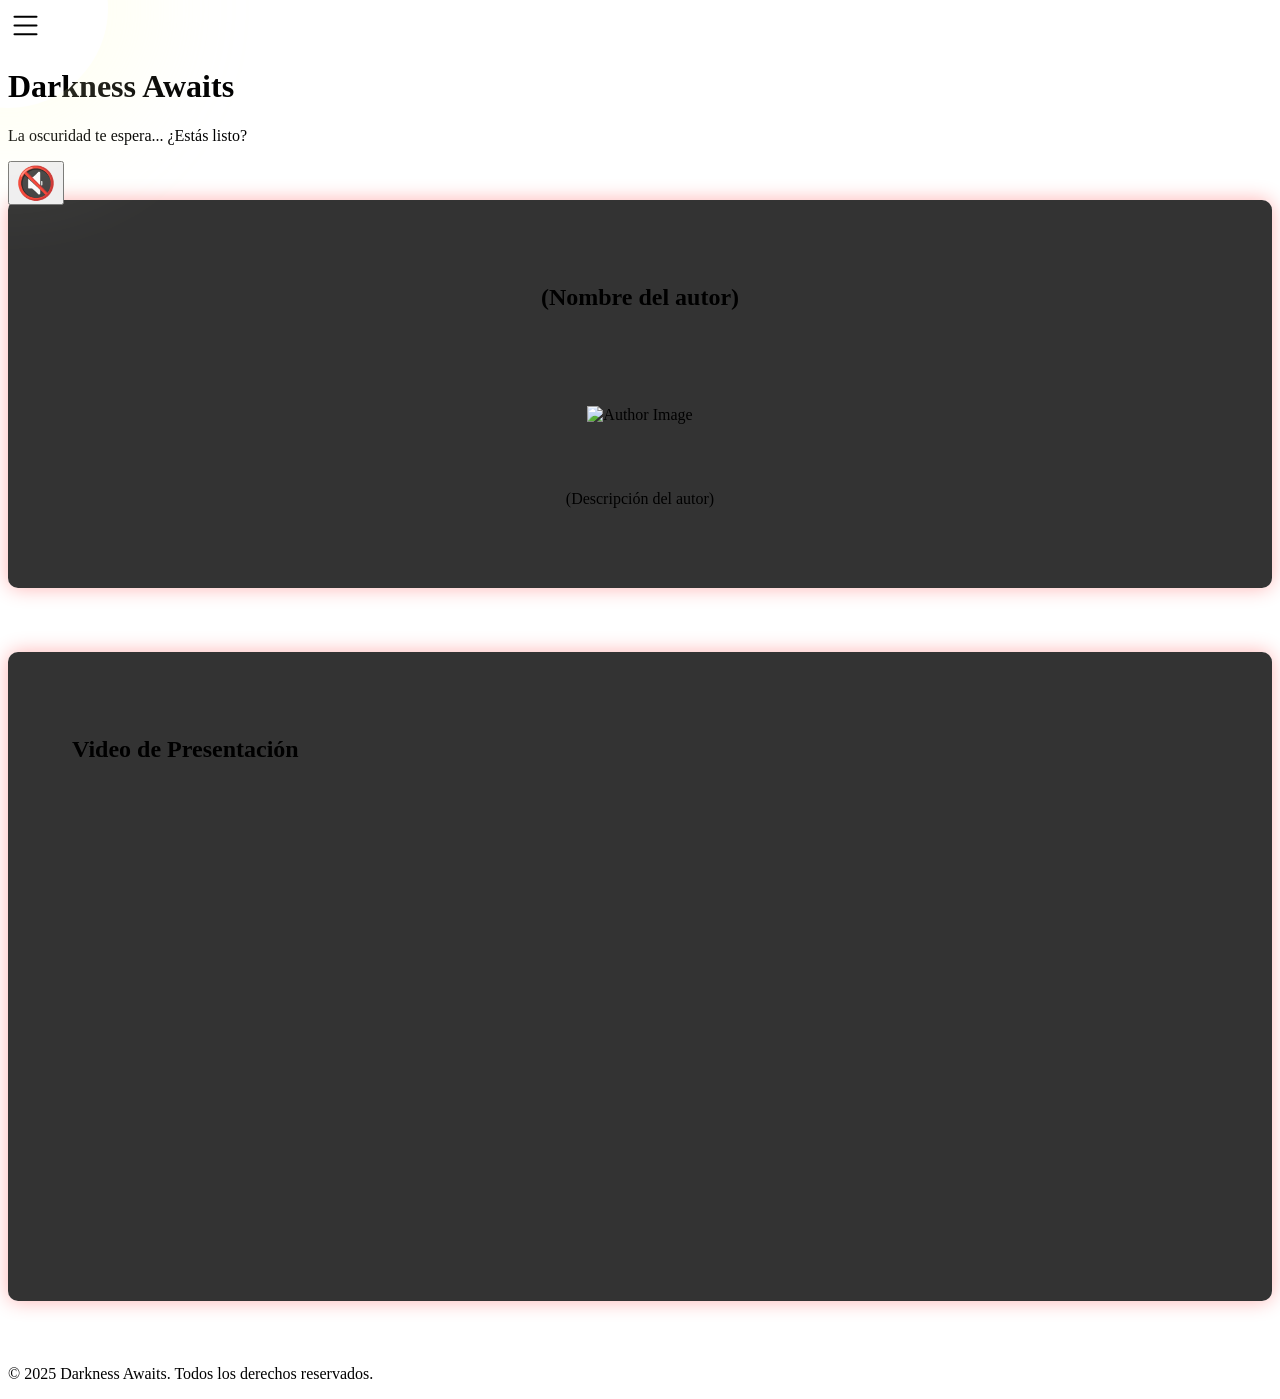
==== author.html @ 5e81cf22 "Commit enlaces Contacto" ====
<!DOCTYPE html>
<html lang="es">

<head>
    <meta charset="UTF-8"> <!-- Establece la codificación de caracteres a UTF-8 -->
    <meta name="author" content="Darkness-Awaits"><!-- Define el autor del documento -->
    <meta name="description" content="Author Information">
    <!-- Proporciona una descripción del contenido del documento para SEO -->

    <meta property="og:url" content="Darkness-Awaits">
    <!-- Define la URL del documento para Open Graph (redes sociales) -->

    <meta name="robots" content="index, follow">
    <!-- Indica a los motores de búsqueda que indexen la página, debería ser 'index, follow' -->

    <meta name="keywords" content="Darkness-Awaits">
    <!-- Palabras clave para SEO -->

    <meta name="viewport" content="width=device-width, initial-scale=1.0">
    <!-- Configura la ventana gráfica para un diseño responsive -->

    <link rel="icon" href="https://i.pinimg.com/736x/d0/ee/cd/d0eecd5b96b94707a317053ab1addd83.jpg">
    <!-- Define el logo -->

    <title>Darkness Awaits</title>
    <script src="https://cdn.tailwindcss.com"></script>

    <style>
        @keyframes fadeIn {
            from {
                opacity: 0;
            }

            to {
                opacity: 1;
            }
        }

        @keyframes flicker {
            0% {
                opacity: 0.8;
            }

            50% {
                opacity: 0.3;
            }

            100% {
                opacity: 1;
            }
        }

        @keyframes ms-light {}

        :root {
            /* Definición de variables CSS para colores, tamaños y efectos */
            --color-primario: rgba(38, 38, 38, 0.9);
            --color-menu: rgba(43, 42, 42, 0.9);
            --filtro: blur(5px);
            --altura_header: 8rem;
            --padding_left_right: 2rem;
            --ancho_maximo: 1200px;
        }

        @media (max-width: 1024px) {
            iframe {
                width: 99%;
            }
        }


        header {
            height: var(--altura_header);
        }

        nav {
            /* Estilo del menú de navegación */
            display: flex;
            justify-content: space-between;
            padding: 0 3.125rem;
            height: var(--altura_header);
            align-items: center;
            position: fixed;
            top: 0;
            width: 100%;
            z-index: 1000;
            background-color: var(--color-primario);
            backdrop-filter: blur(5px);
            color: white;
        }

        nav a {
            /* Estilo para los enlaces en el menú de navegación */
            text-decoration: none;
        }

        nav ol,
        ul {
            /* Eliminación de estilo de lista por defecto */
            list-style: none;
        }

        .menu_hamburguesa {
            /* Estilo para el menú hamburguesa (oculto por defecto) */
            display: none;
        }

        .menu_hamburguesa:checked+.ul_links {
            /* Estilo para mostrar el menú al seleccionar el checkbox */
            height: calc(100vh - var(--altura_header));
            background-color: var(--color-menu);
            z-index: 40;
        }

        .ul_links {
            /* Estilo para el menú desplegable */
            width: 100%;
            position: absolute;
            top: var(--altura_header);
            left: 0;
            height: 0;
            overflow: hidden;
            display: flex;
            flex-direction: column;
            justify-content: center;
            align-items: center;
            gap: 3rem;
            transition: all .3s;
        }

        .link {
            /* Estilo para los enlaces disponibles en el menú */
            font-size: 3em;
            color: var(--color_blanco);
            font-weight: bold;
            transition: all 0.5s ease-in-out;
        }

        .link:hover {
            /* Efecto hover para los enlaces */
            transform: scale(1.05);
            color: hwb(0 33% 0% / 0.55);
        }

        .link-selected {
            /* Estilo para los enlaces en el menú */
            font-size: 3em;
            color: rgb(157, 156, 156);
            opacity: 50%;
            font-weight: bold;
            transition: all 0.5s ease-in-out;
        }

        /* Estilos para secciones específicas */
        #about-section {
            min-height: 100vh;
            flex-direction: column;
            justify-content: center;
            padding: 8rem 2rem;
            display: flex;
            align-items: center;
            text-align: center;
            gap: 0.5rem;
        }

        #sobremi-section h2 {
            margin-bottom: 1rem;
            font-size: 2.75rem;
            font-weight: 700;
        }

        .fade-in {
            animation: fadeIn 2s ease-in;
        }

        .flicker {
            animation: flicker 1.5s infinite alternate;
        }

        .bg-dark {
            background: radial-gradient(circle, rgba(20, 20, 20, 1) 0%, rgba(0, 0, 0, 1) 100%);
        }

        .fixed-bg {
            background: url('https://media1.giphy.com/media/v1.Y2lkPTc5MGI3NjExNWI1ZHVsdTFkamdoMzAxbHI3ZzAzbGc3ZHR5ejhncmNxMGxqd283eSZlcD12MV9pbnRlcm5hbF9naWZfYnlfaWQmY3Q9Zw/3o85xyBPM2nmoMvraw/giphy.gif') center/cover no-repeat fixed;
            position: relative;
        }

        .content-section {
            background: rgba(0, 0, 0, 0.8);
            padding: 4rem;
            margin: 4rem auto;
            border-radius: 10px;
            box-shadow: 0 0 20px rgba(255, 0, 0, 0.3);
        }

        .linterna {
            position: fixed;
            width: 200px;
            height: 200px;
            border-radius: 50%;
            box-shadow: 0 0 100px 50px rgba(255, 255, 200, 0.2);
            pointer-events: none;
            transform: translate(-50%, -50%);
            mix-blend-mode: lighten;
        }

        .tx-20 {
            font-size: 200%;
        }

        .author-img-align{
            display: flex;
            flex-direction: column;
            align-items: center;
            justify-content: center;
        }

        .author-img-align img{
            padding-top: 75px;
            padding-bottom: 50px;

        }
    </style>
</head>
<body class="bg-dark text-white font-sans fixed-bg">

    <div id="linterna" class="linterna z-40"></div>
    <header class="bg-black py-6 px-8 flex justify-between items-center fade-in shadow-xl">
        <!-- Menú Hamburguesa -->
        <label for="menu_hamburguesa">
            <svg xmlns="http://www.w3.org/2000/svg" width="35" height="35" fill="currentColor" class="list_icon"
                viewBox="0 0 16 16">
                <path fill-rule="evenodd"
                    d="M2.5 12a.5.5 0 0 1 .5-.5h10a.5.5 0 0 1 0 1H3a.5.5 0 0 1-.5-.5zm0-4a.5.5 0 0 1 .5-.5h10a.5.5 0 0 1 0 1H3a.5.5 0 0 1-.5-.5zm0-4a.5.5 0 0 1 .5-.5h10a.5.5 0 0 1 0 1H3a.5.5 0 0 1-.5-.5z" />
            </svg>
        </label>

        <input class="menu_hamburguesa" type="checkbox" name="" id="menu_hamburguesa">

        <ul class="ul_links">
            <li class="li_links">
                <a href="index.html" class="link">Inicio</a>
            </li>
            <li class="li_links">
                <a href="soporte.html" class="link">Contacto</a>
            </li>
            <li class="li_links">
                <a href="#" class="link">Créditos</a>
            </li>

            <li class="li_links">
                <a href="#" class="link">Trailer oficial</a>
            </li>
            <li class="li_links">
                <a href="#" class="link">Blog</a>
            </li>
            <li class="li_links">
                <a href="#" class="link">Registro de Partidas</a>
            </li>

            <li class="li_links">
                <a href="author.html" class="link-selected">Autor</a>
            </li>
        </ul>
        <!-- Título y Subtítulo -->
        <div class="text-center">
            <h1 class="text-6xl font-bold text-red-600 flicker">Darkness Awaits</h1>
            <p class="text-xl text-gray-400 italic">La oscuridad te espera... ¿Estás listo?</p>
        </div>

        <!-- Botón de Mutear -->
        <button id="mute-button" class="px-6 py-2 bg-black text-white rounded-lg hover:bg-red-800 transition tx-20">
            🔇
        </button>


    </header>
    <audio id="background-music" src="sounds/sound-ambience-sonido-ambiente-3-14040.mp3" autoplay loop></audio>


    <section class="container mx-auto text-center fade-in content-section author-img-align">
        <h2 class="text-5xl font-semibold text-red-500">(Nombre del autor)</h2>
        <img src="https://media1.tenor.com/m/mTQgXH7XefEAAAAd/evil-king-von-king-von.gif" alt="Author Image">
        <p class="mt-6 text-gray-300 text-xl">(Descripción del autor)</p>
    </section>

 

    <section class="container mx-auto text-center fade-in content-section">
        <h2 class="text-5xl font-semibold text-red-500">Video de Presentación</h2>
        <div class="mt-8">
            <iframe class="mx-auto rounded-lg shadow-lg" width="800" height="450"
                src="https://www.youtube.com/watch?v=dQw4w9WgXcQ" frameborder="0" allowfullscreen></iframe>
        </div>
    </section>

    <footer class="bg-black py-12 text-center fade-in shadow-xl">
        <p class="text-gray-400 text-lg">&copy; 2025 Darkness Awaits. Todos los derechos reservados.</p>
    </footer>

    <script>
        // Linterna
        document.addEventListener("mousemove", (e) => {
            const linterna = document.getElementById("linterna");
            linterna.style.top = `${e.clientY}px`;
            linterna.style.left = `${e.clientX}px`;
        });

        // Botón de mute
        const audio = document.getElementById("background-music");
        const muteButton = document.getElementById("mute-button");
        muteButton.addEventListener("click", () => {
            if (audio.muted) {
                audio.muted = false;
                muteButton.textContent = " 🔇 ";
            } else {
                audio.muted = true;
                muteButton.textContent = " 🔊 ";
            }
        });
    </script>
</body>
</html>
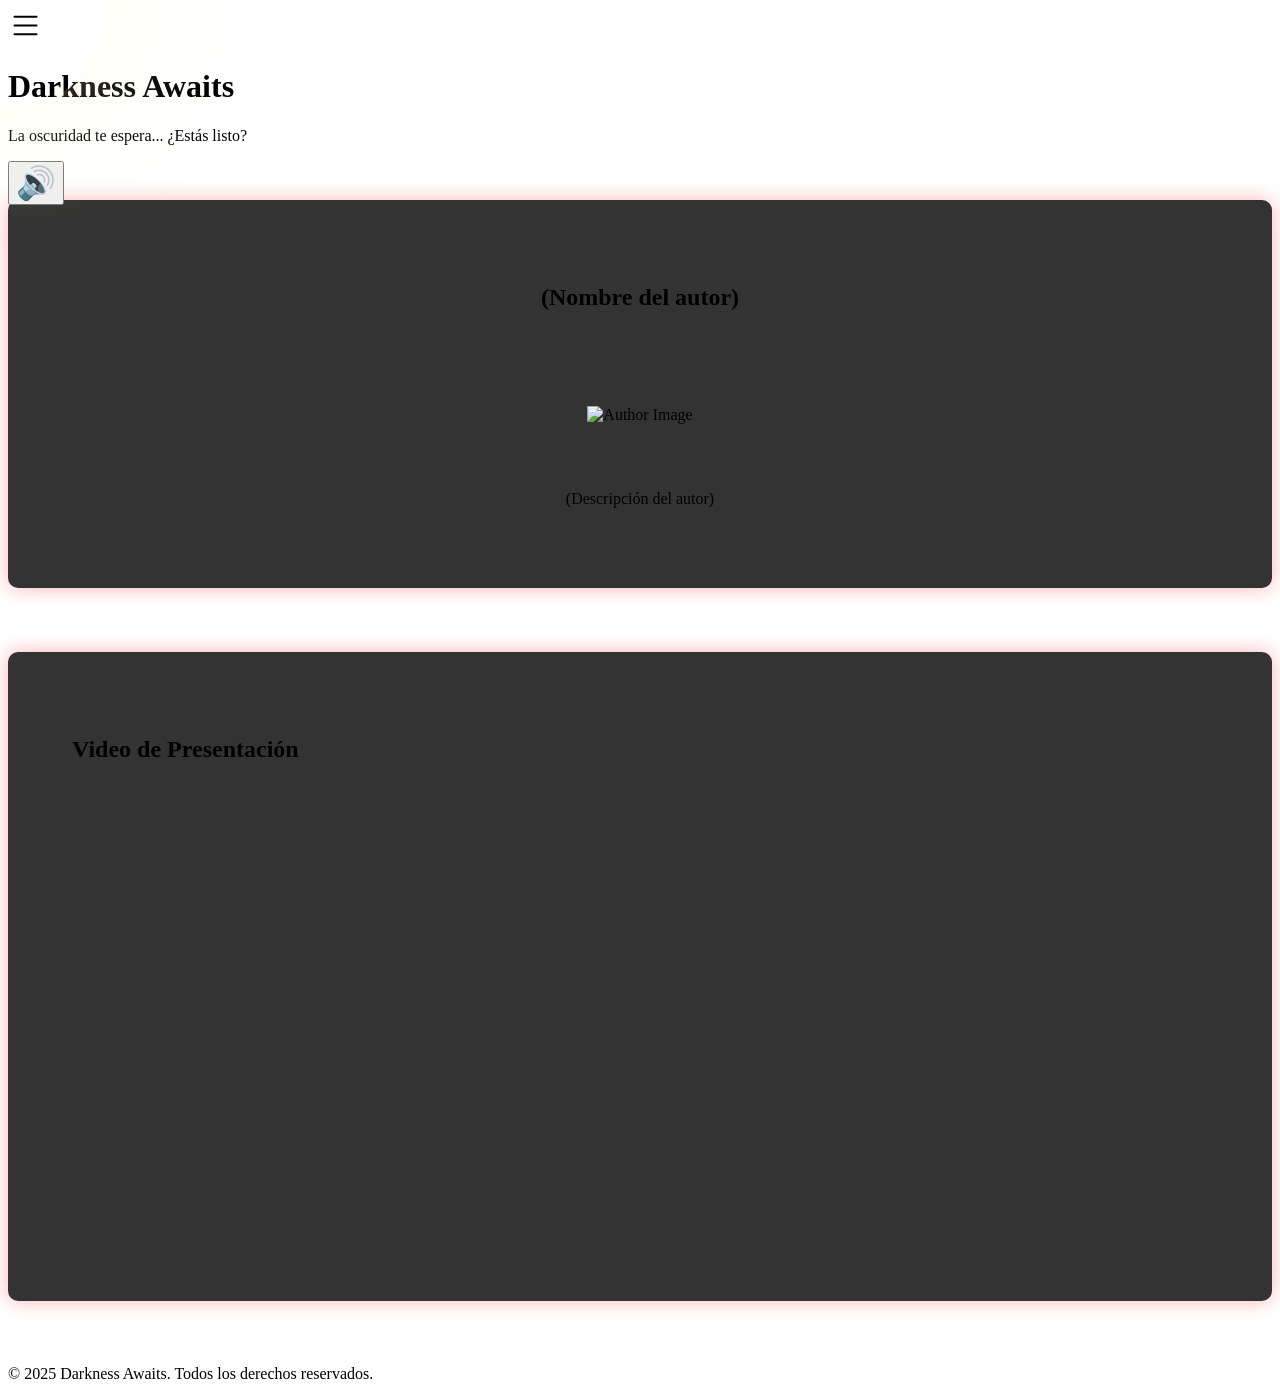
==== commit 3b8c4a4f: "Commit actualización general de las páginas" ====
--- a/author.html
+++ b/author.html
@@ -10,7 +10,7 @@
     <meta property="og:url" content="Darkness-Awaits">
     <!-- Define la URL del documento para Open Graph (redes sociales) -->
 
-    <meta name="robots" content="index, follow">
+    <meta name="robots" content="author, follow">
     <!-- Indica a los motores de búsqueda que indexen la página, debería ser 'index, follow' -->
 
     <meta name="keywords" content="Darkness-Awaits">
@@ -107,7 +107,7 @@
 
         .menu_hamburguesa:checked+.ul_links {
             /* Estilo para mostrar el menú al seleccionar el checkbox */
-            height: calc(100vh - var(--altura_header));
+            height: calc(100vh - var(--altura_header) + 75px);
             background-color: var(--color-menu);
             z-index: 40;
         }
@@ -209,20 +209,21 @@
             font-size: 200%;
         }
 
-        .author-img-align{
+        .author-img-align {
             display: flex;
             flex-direction: column;
             align-items: center;
             justify-content: center;
         }
 
-        .author-img-align img{
+        .author-img-align img {
             padding-top: 75px;
             padding-bottom: 50px;
 
         }
     </style>
 </head>
+
 <body class="bg-dark text-white font-sans fixed-bg">
 
     <div id="linterna" class="linterna z-40"></div>
@@ -271,7 +272,7 @@
 
         <!-- Botón de Mutear -->
         <button id="mute-button" class="px-6 py-2 bg-black text-white rounded-lg hover:bg-red-800 transition tx-20">
-            🔇
+            🔊
         </button>
 
 
@@ -285,7 +286,7 @@
         <p class="mt-6 text-gray-300 text-xl">(Descripción del autor)</p>
     </section>
 
- 
+
 
     <section class="container mx-auto text-center fade-in content-section">
         <h2 class="text-5xl font-semibold text-red-500">Video de Presentación</h2>
@@ -313,12 +314,13 @@
         muteButton.addEventListener("click", () => {
             if (audio.muted) {
                 audio.muted = false;
-                muteButton.textContent = " 🔇 ";
+                muteButton.textContent = " 🔊 ";
             } else {
                 audio.muted = true;
-                muteButton.textContent = " 🔊 ";
+                muteButton.textContent = " 🔇 ";
             }
         });
     </script>
 </body>
+
 </html>
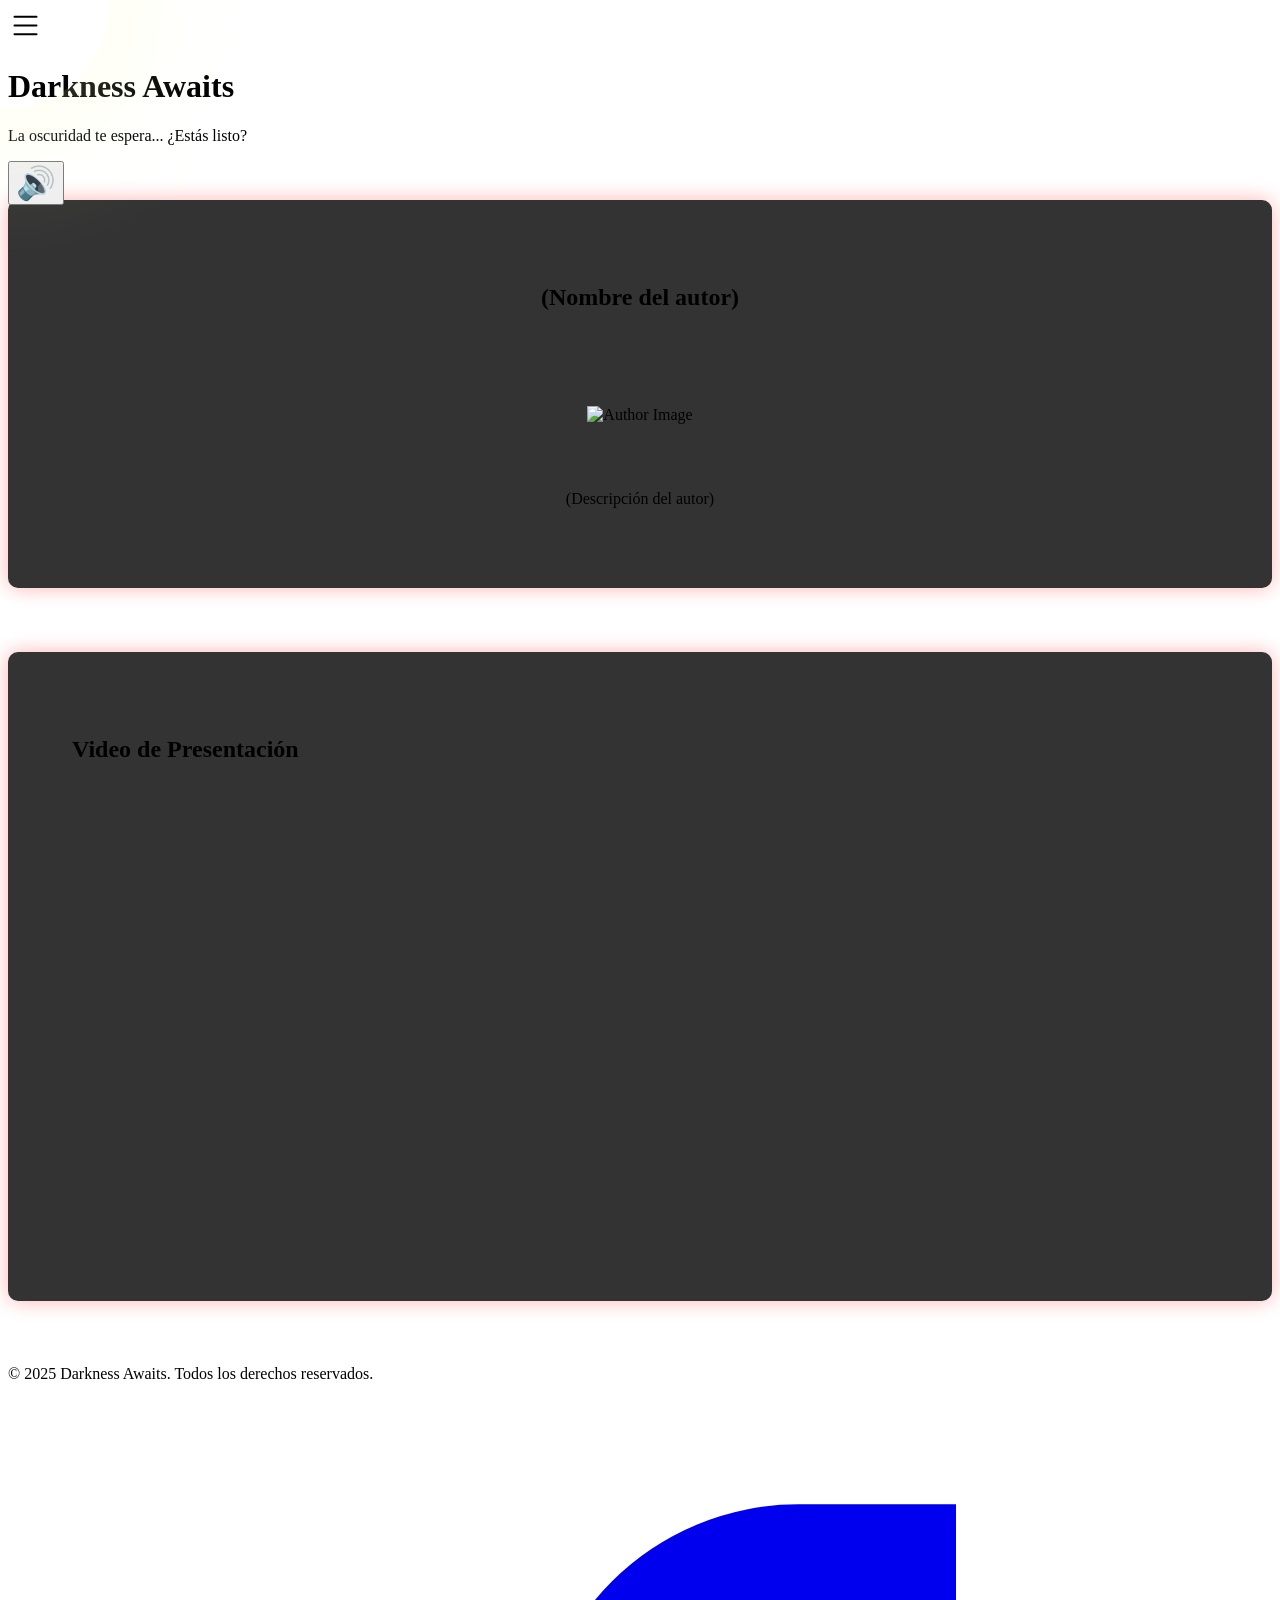
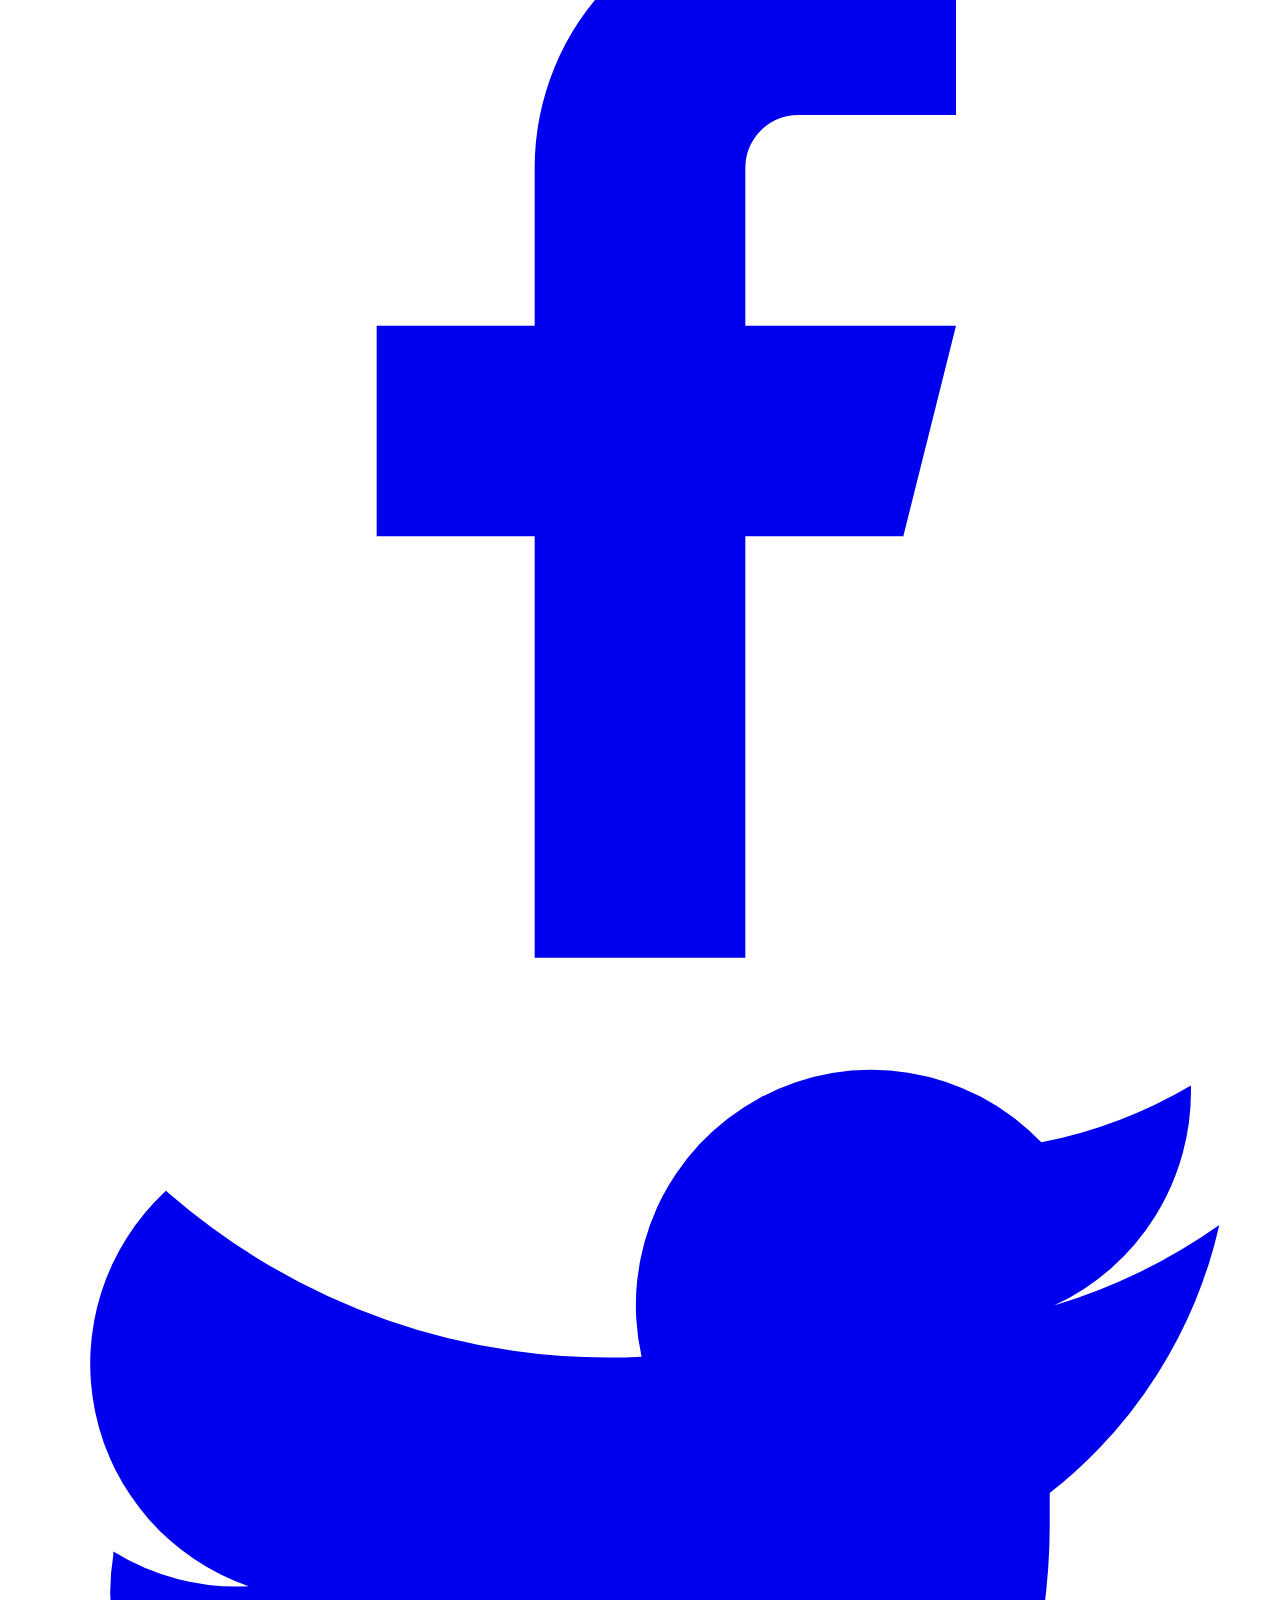
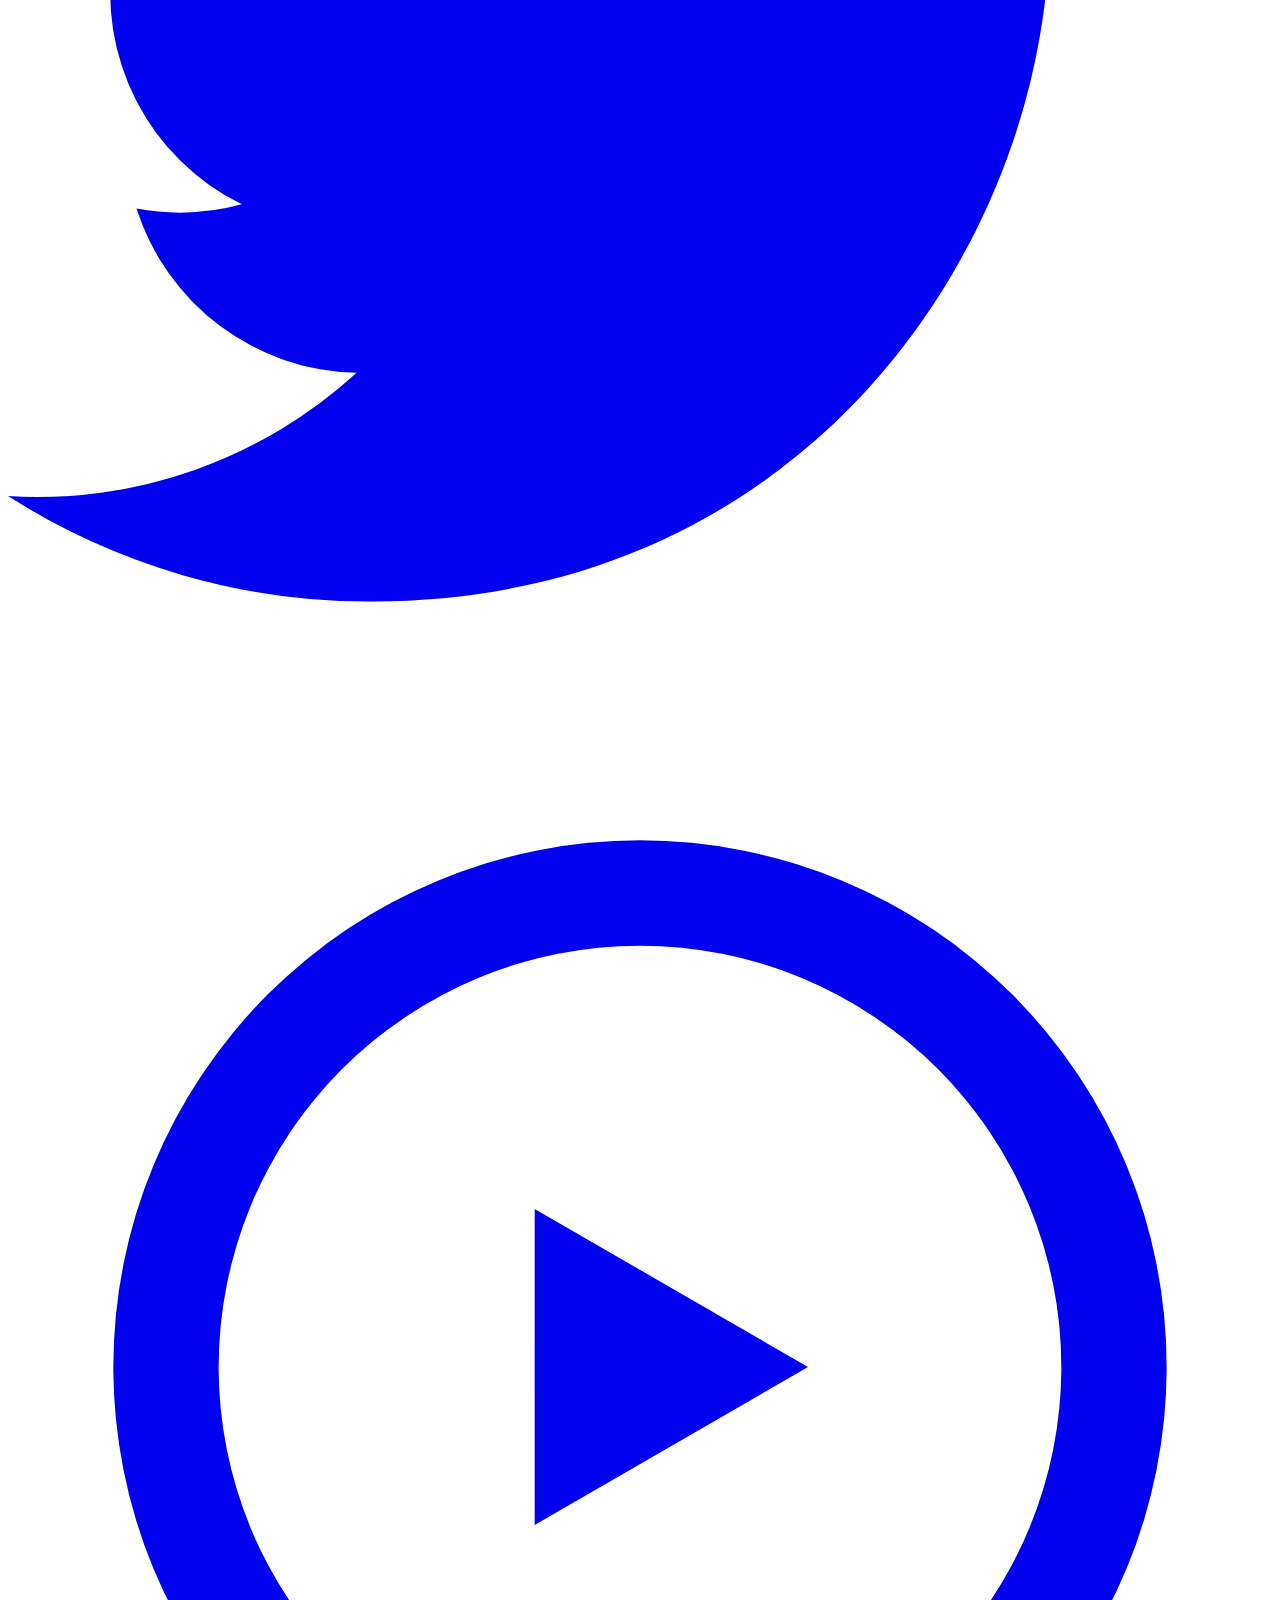
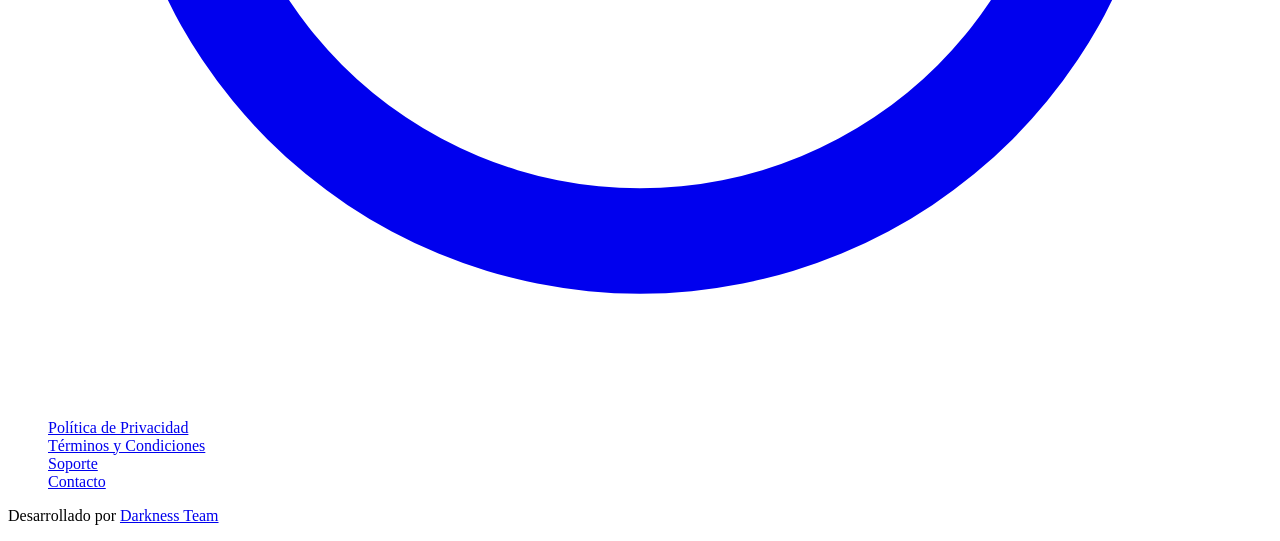
==== commit a3e5697d: "Commit apartado registro de partidas (solo falta API por implementar)" ====
--- a/author.html
+++ b/author.html
@@ -247,17 +247,10 @@
                 <a href="soporte.html" class="link">Contacto</a>
             </li>
             <li class="li_links">
-                <a href="#" class="link">Créditos</a>
-            </li>
-
-            <li class="li_links">
-                <a href="#" class="link">Trailer oficial</a>
-            </li>
-            <li class="li_links">
                 <a href="#" class="link">Blog</a>
             </li>
             <li class="li_links">
-                <a href="#" class="link">Registro de Partidas</a>
+                <a href="registro-partidas.html" class="link">Registro de Partidas</a>
             </li>
 
             <li class="li_links">
@@ -296,9 +289,44 @@
         </div>
     </section>
 
-    <footer class="bg-black py-12 text-center fade-in shadow-xl">
-        <p class="text-gray-400 text-lg">&copy; 2025 Darkness Awaits. Todos los derechos reservados.</p>
+    <footer class="bg-black py-12 text-center fade-in shadow-xl text-gray-400">
+        <div class="container mx-auto px-6">
+            <p class="text-lg">&copy; 2025 Darkness Awaits. Todos los derechos reservados.</p>
+    
+            <div class="flex justify-center space-x-6 mt-4">
+                <a href="#" class="hover:text-red-500 transition">
+                    <svg xmlns="http://www.w3.org/2000/svg" class="w-6 h-6" viewBox="0 0 24 24" fill="currentColor">
+                        <path d="M18 2h-3a5 5 0 0 0-5 5v3H7v4h3v8h4v-8h3l1-4h-4V7a1 1 0 0 1 1-1h3z"/>
+                    </svg>
+                </a>
+                <a href="#" class="hover:text-red-500 transition">
+                    <svg xmlns="http://www.w3.org/2000/svg" class="w-6 h-6" viewBox="0 0 24 24" fill="currentColor">
+                        <path d="M23 3a10.9 10.9 0 0 1-3.14 1.53A4.48 4.48 0 0 0 22.46.35a9 9 0 0 1-2.84 1.08 4.47 4.47 0 0 0-7.59 4.07A12.7 12.7 0 0 1 3 2.35 4.47 4.47 0 0 0 4.57 9.86 4.46 4.46 0 0 1 2 9.2v.06A4.47 4.47 0 0 0 4.44 14a4.48 4.48 0 0 1-2 .08 4.48 4.48 0 0 0 4.18 3.12A9 9 0 0 1 0 19.54a12.7 12.7 0 0 0 6.92 2c8.3 0 12.86-6.88 12.86-12.86v-.59A9 9 0 0 0 23 3z"/>
+                    </svg>
+                </a>
+                <a href="#" class="hover:text-red-500 transition">
+                    <svg xmlns="http://www.w3.org/2000/svg" class="w-6 h-6" viewBox="0 0 24 24" fill="currentColor">
+                        <path d="M10 15l5.19-3L10 9z"/>
+                        <path d="M12 2a10 10 0 1 0 10 10A10 10 0 0 0 12 2zm0 18a8 8 0 1 1 8-8 8 8 0 0 1-8 8z"/>
+                    </svg>
+                </a>
+            </div>
+    
+            <div class="mt-6">
+                <ul class="flex justify-center space-x-6 text-sm">
+                    <li><a href="#" class="hover:text-red-500 transition">Política de Privacidad</a></li>
+                    <li><a href="#" class="hover:text-red-500 transition">Términos y Condiciones</a></li>
+                    <li><a href="#" class="hover:text-red-500 transition">Soporte</a></li>
+                    <li><a href="#" class="hover:text-red-500 transition">Contacto</a></li>
+                </ul>
+            </div>
+    
+            <div class="mt-6">
+                <p class="text-xs">Desarrollado por <a href="#" class="text-red-500 hover:underline">Darkness Team</a></p>
+            </div>
+        </div>
     </footer>
+    
 
     <script>
         // Linterna
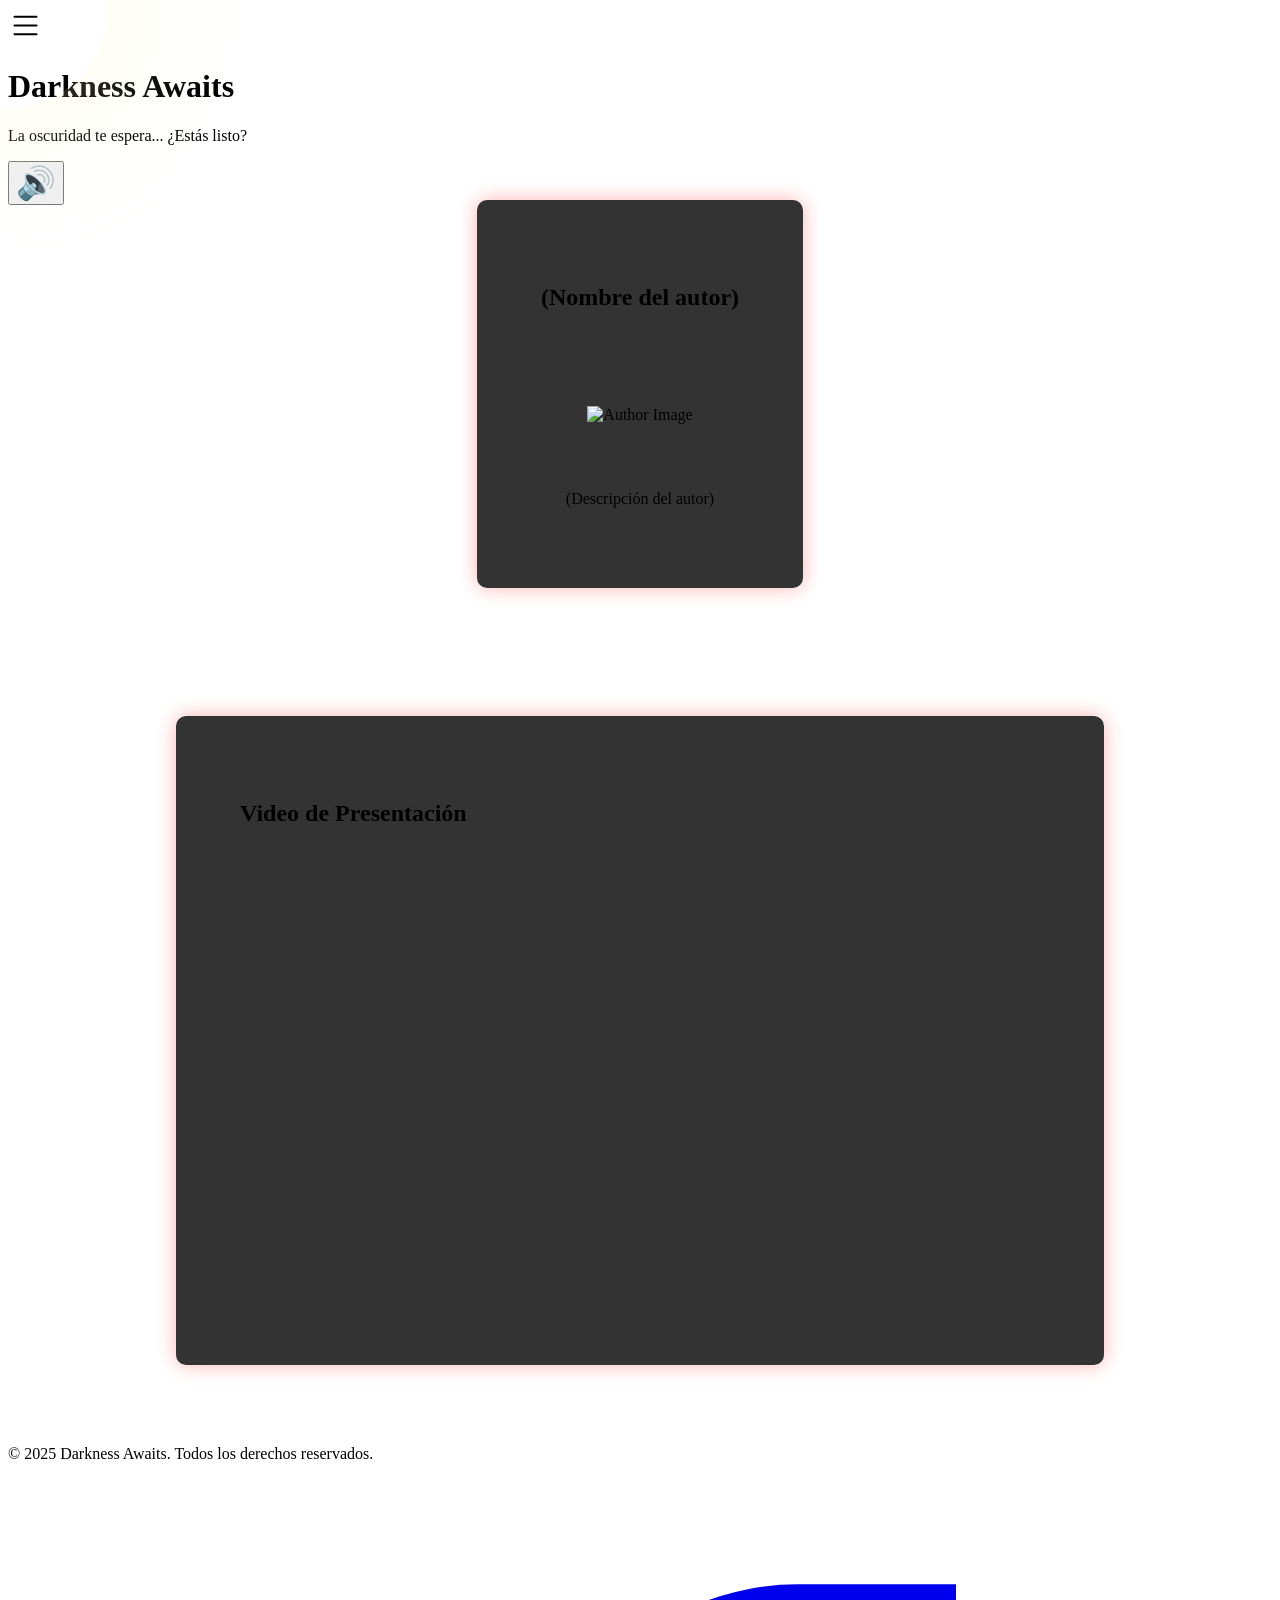
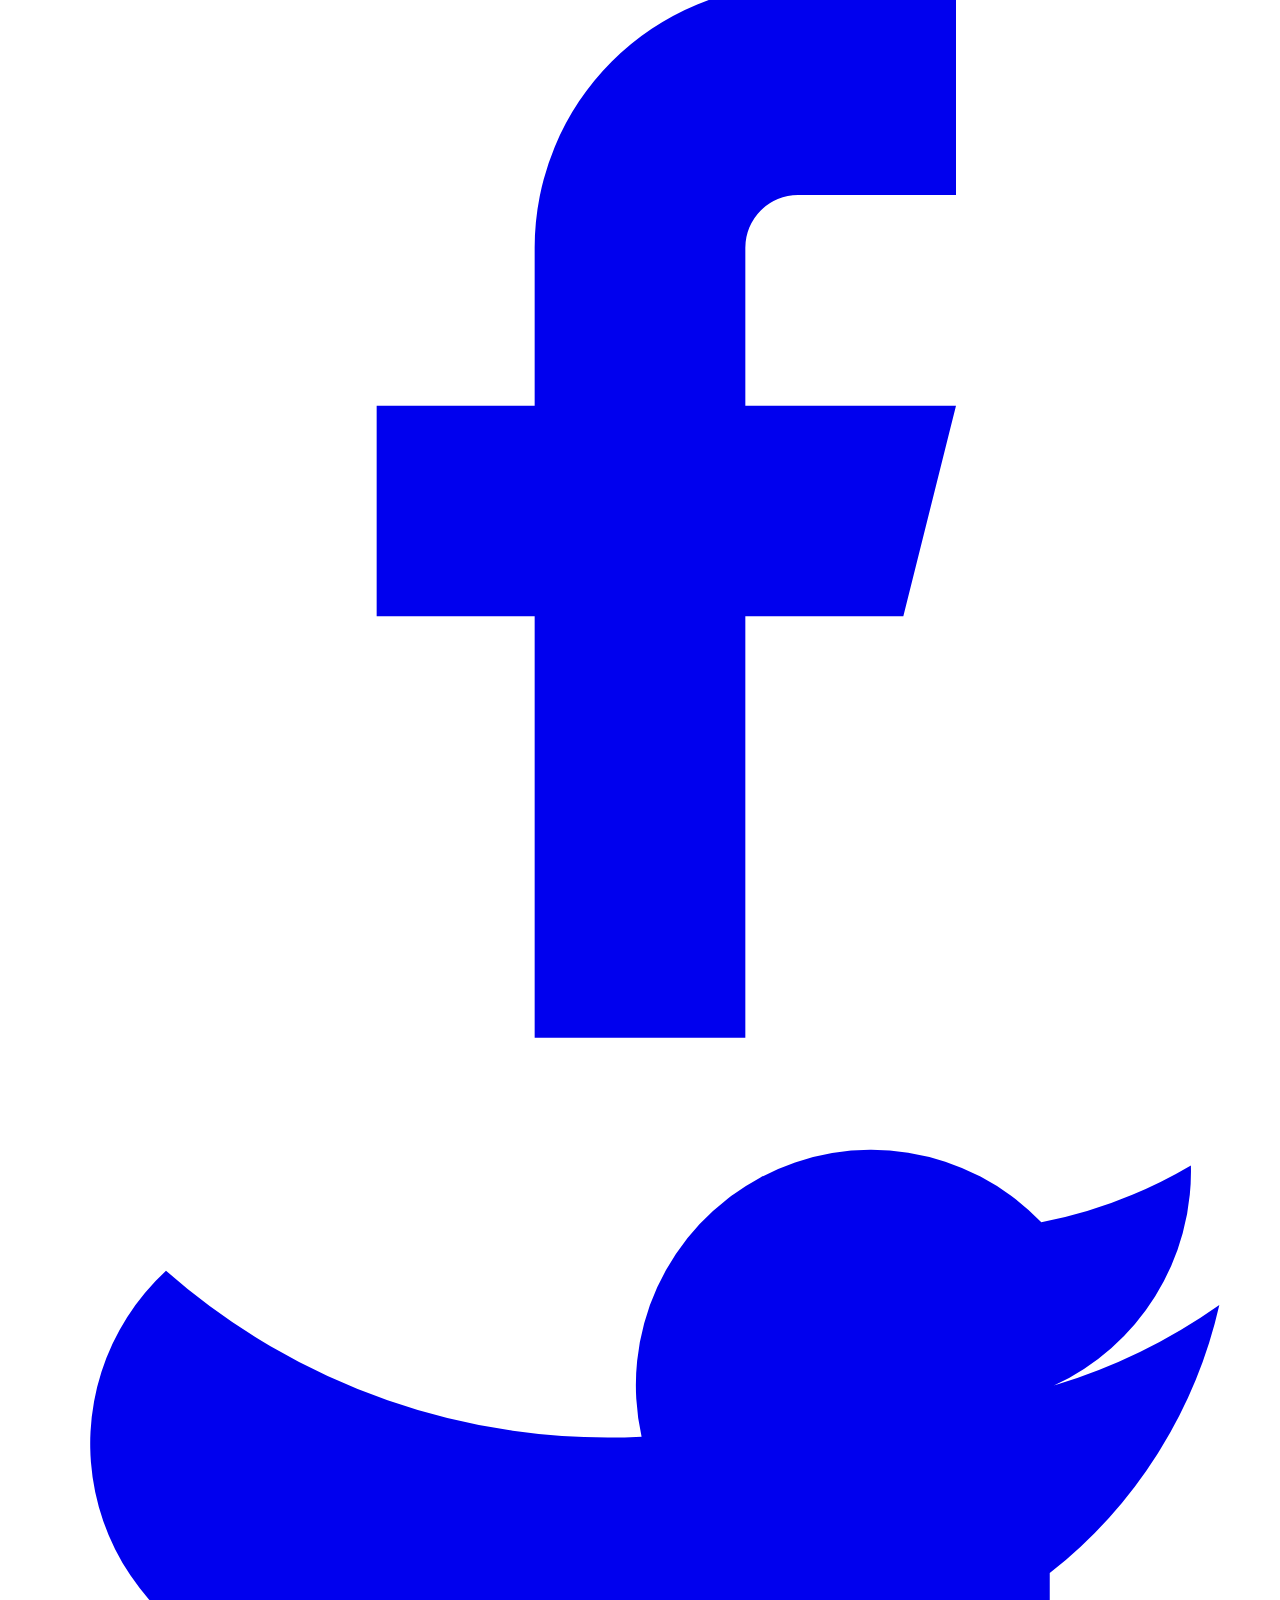
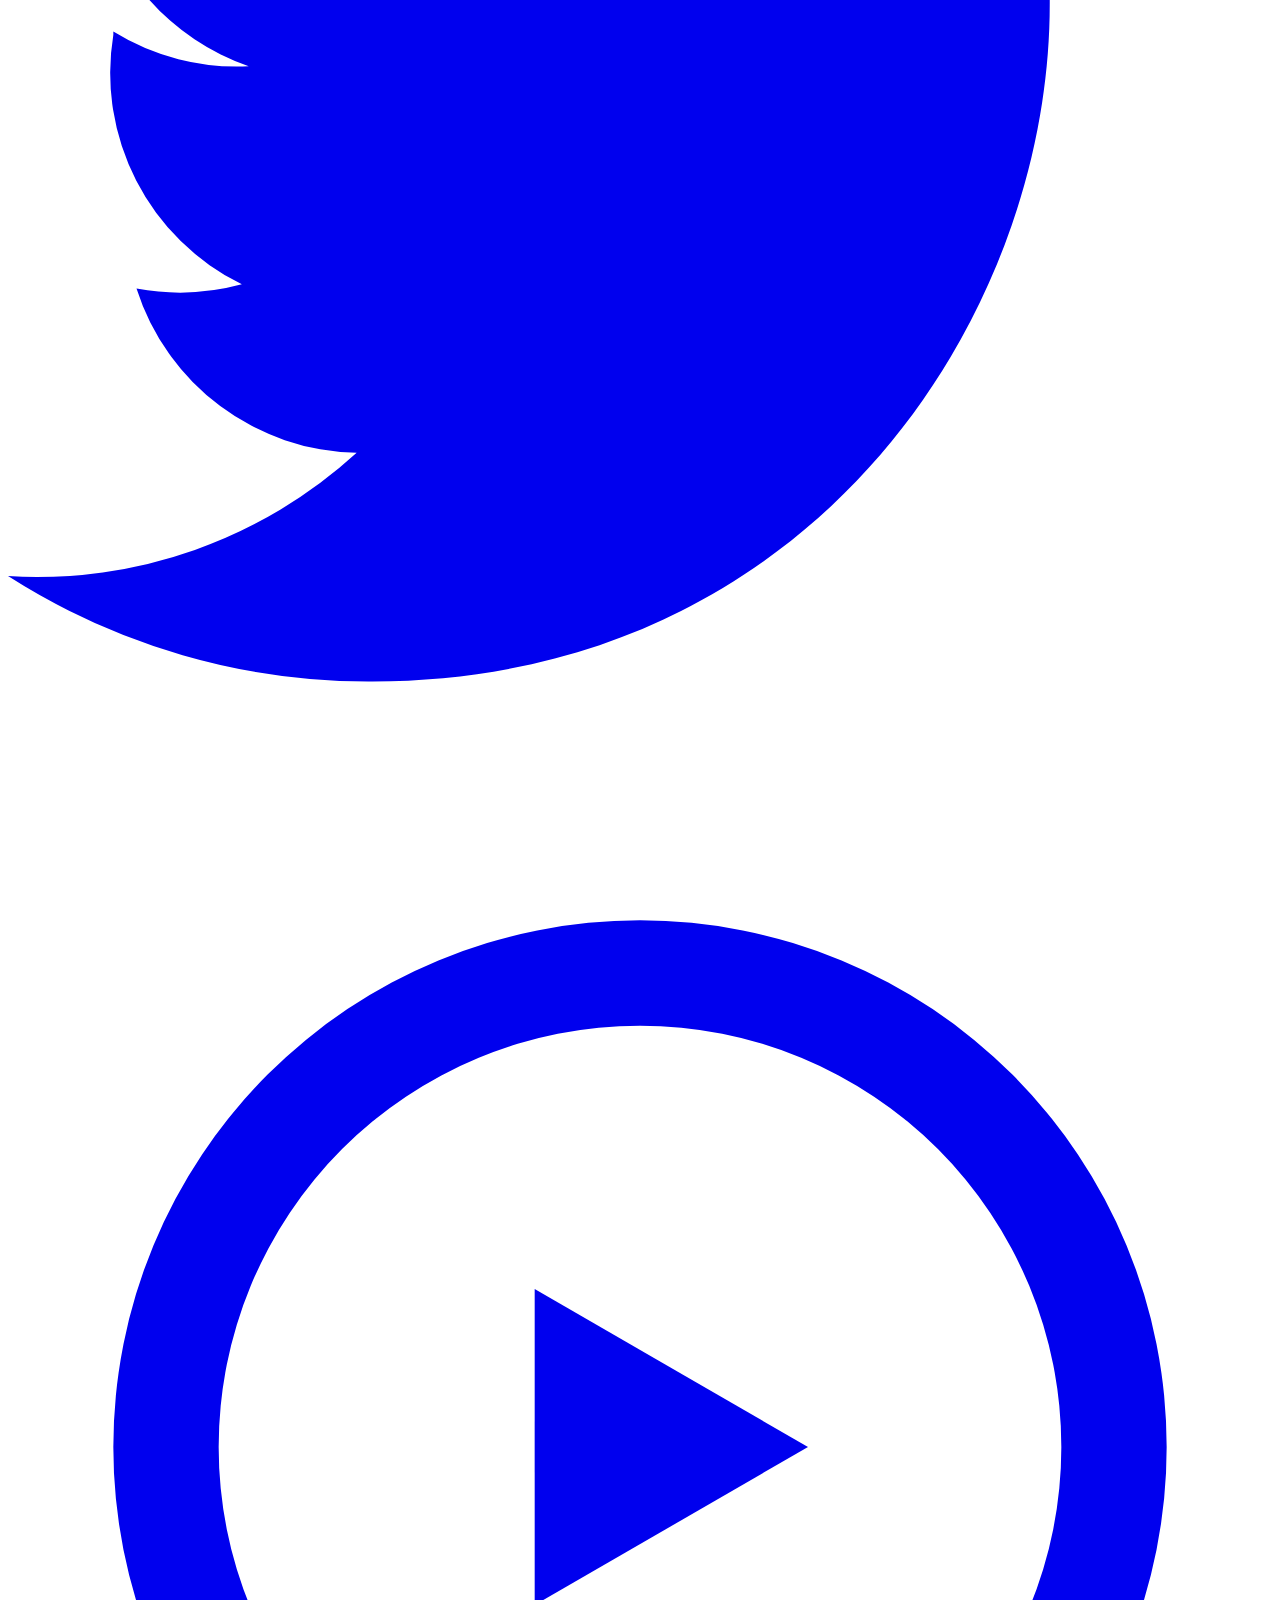
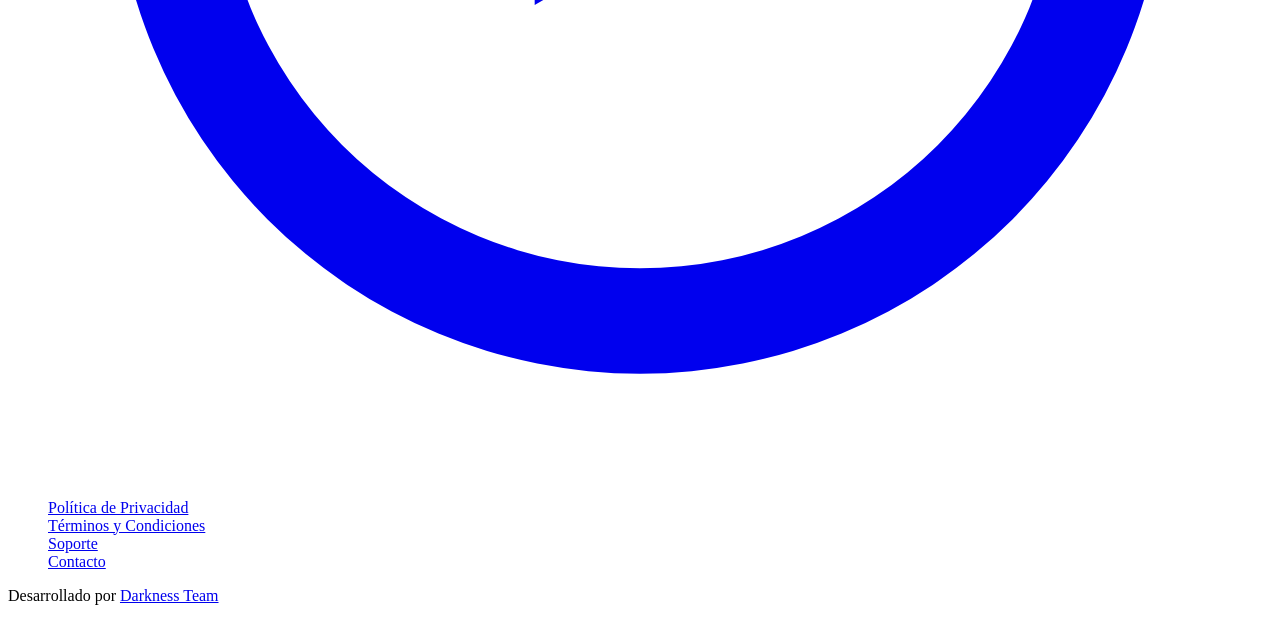
==== commit 081f4274: "Commit General para todas las páginas y cambios de 'Soporte' a 'Contacto'" ====
--- a/author.html
+++ b/author.html
@@ -71,6 +71,16 @@
 
         header {
             height: var(--altura_header);
+        }
+
+        body {
+            display: flex;
+            flex-direction: column;
+            min-height: 100vh;
+        }
+
+        .content-section {
+            flex-grow: 1;
         }
 
         nav {
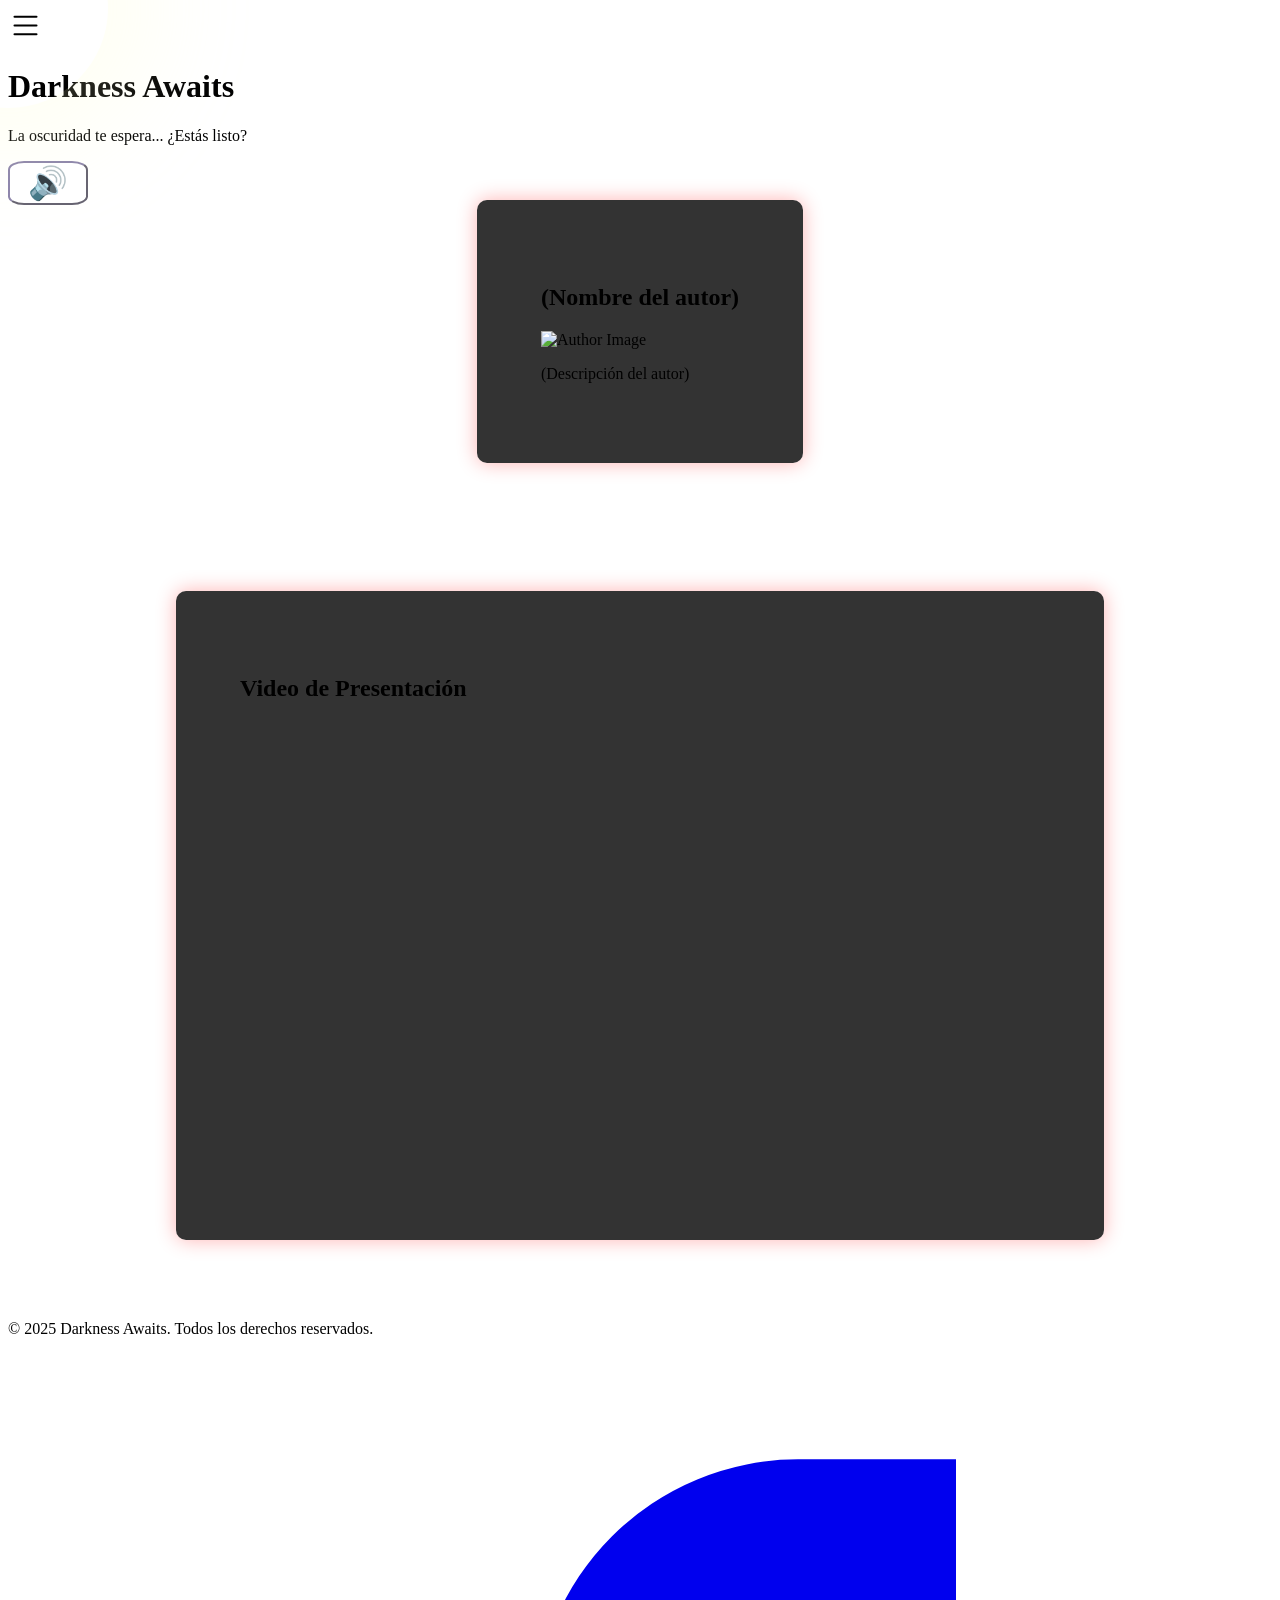
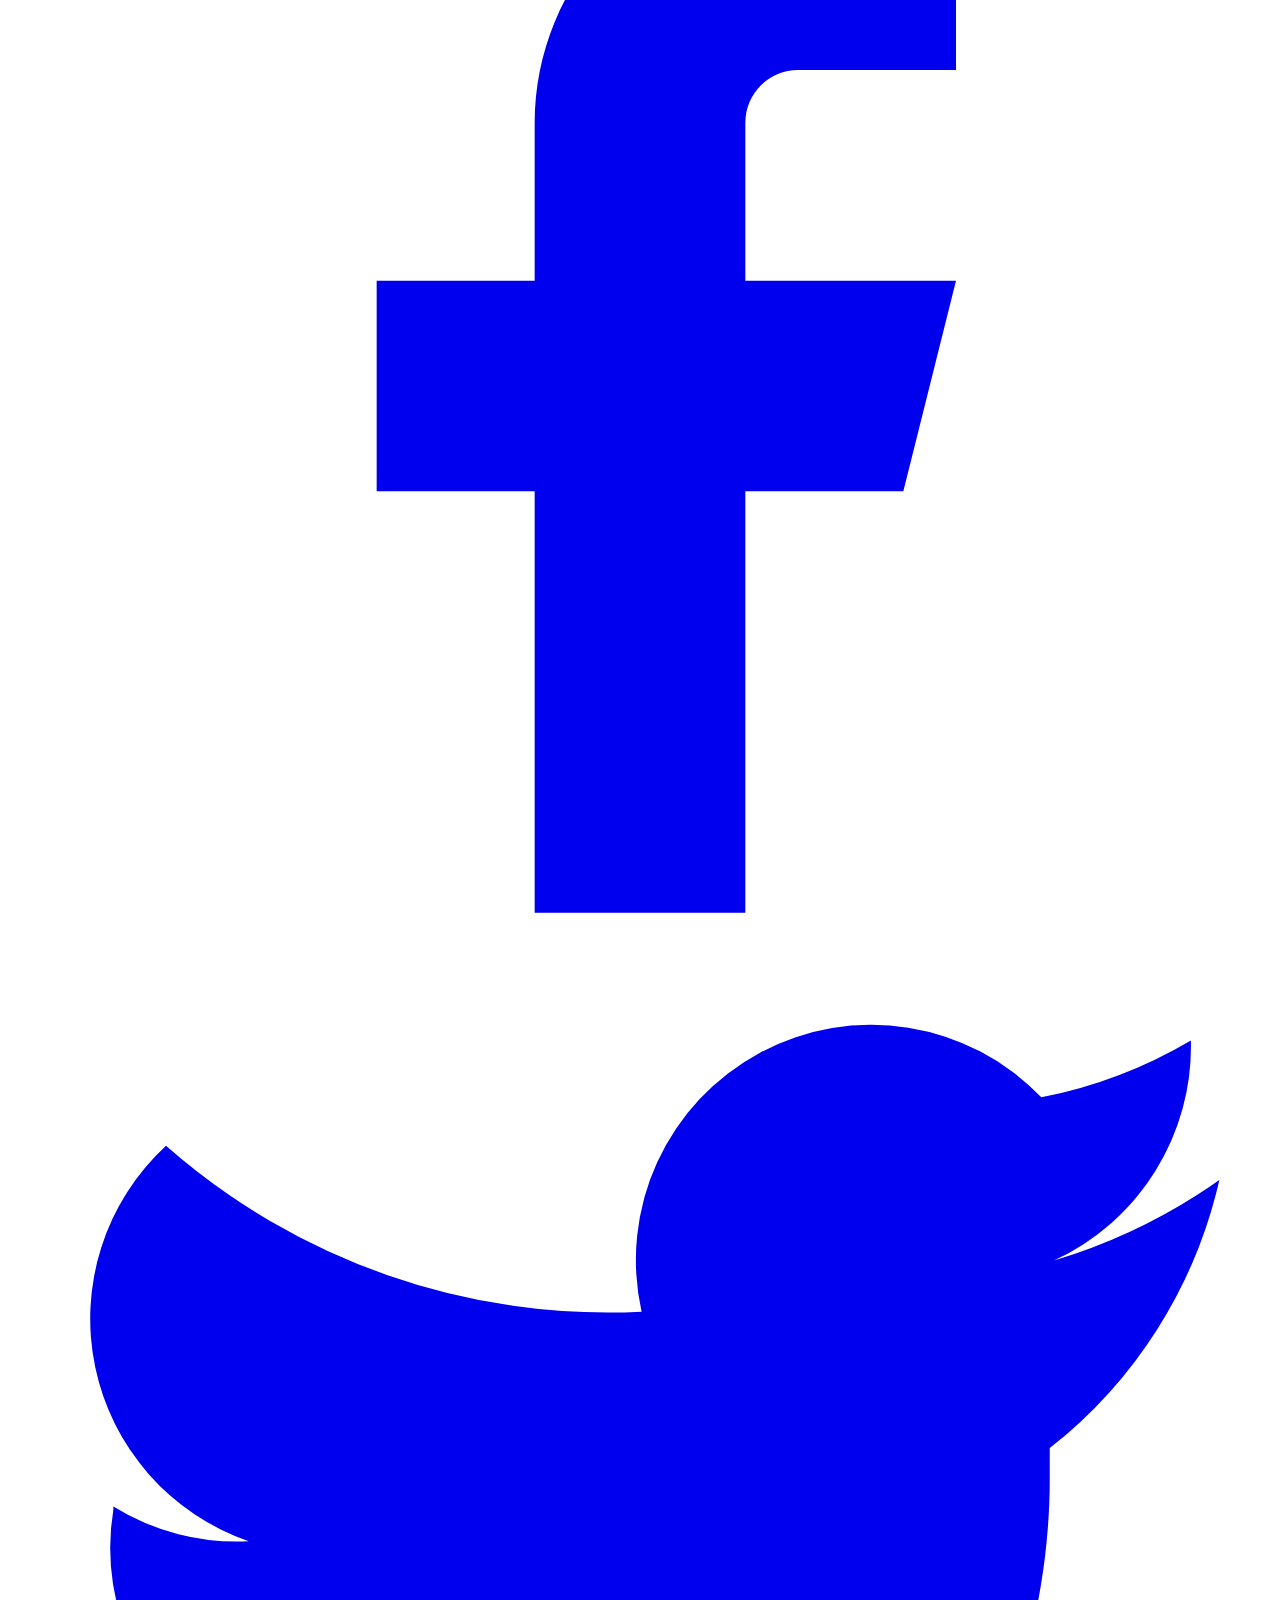
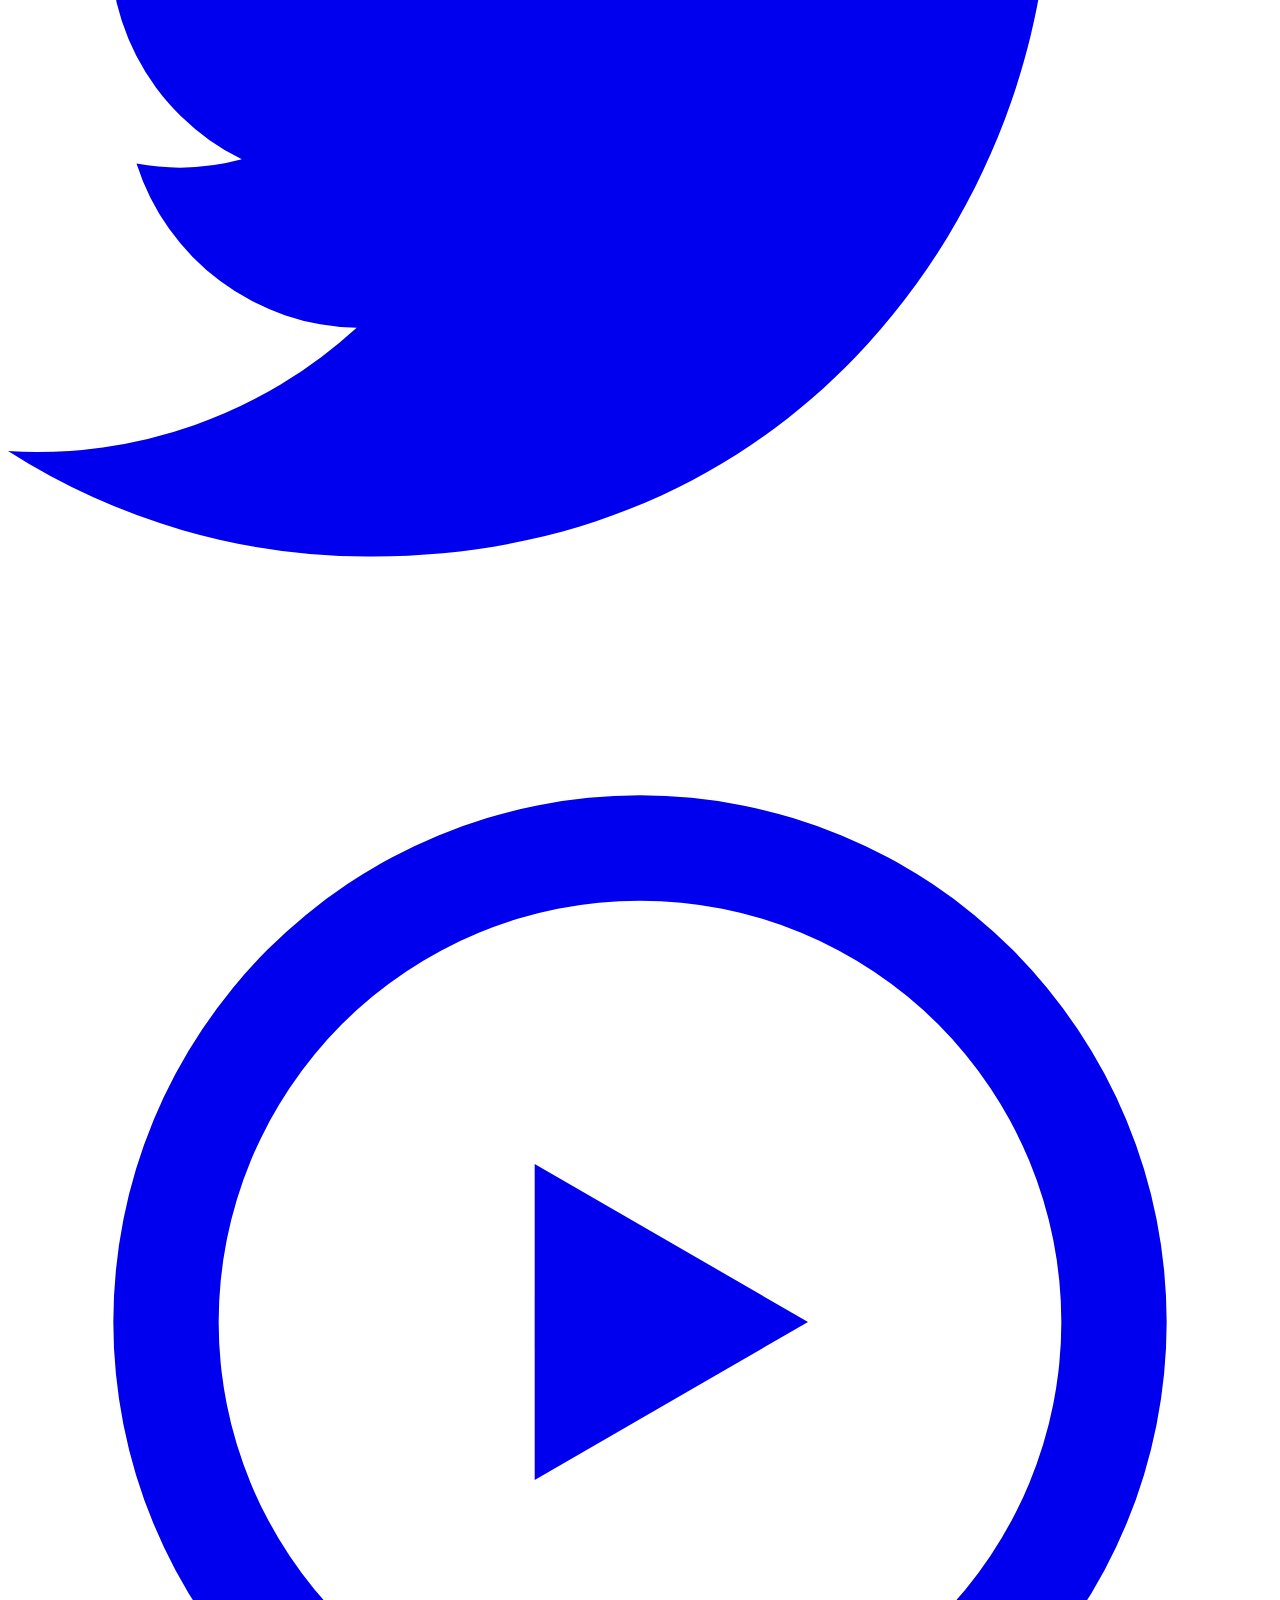
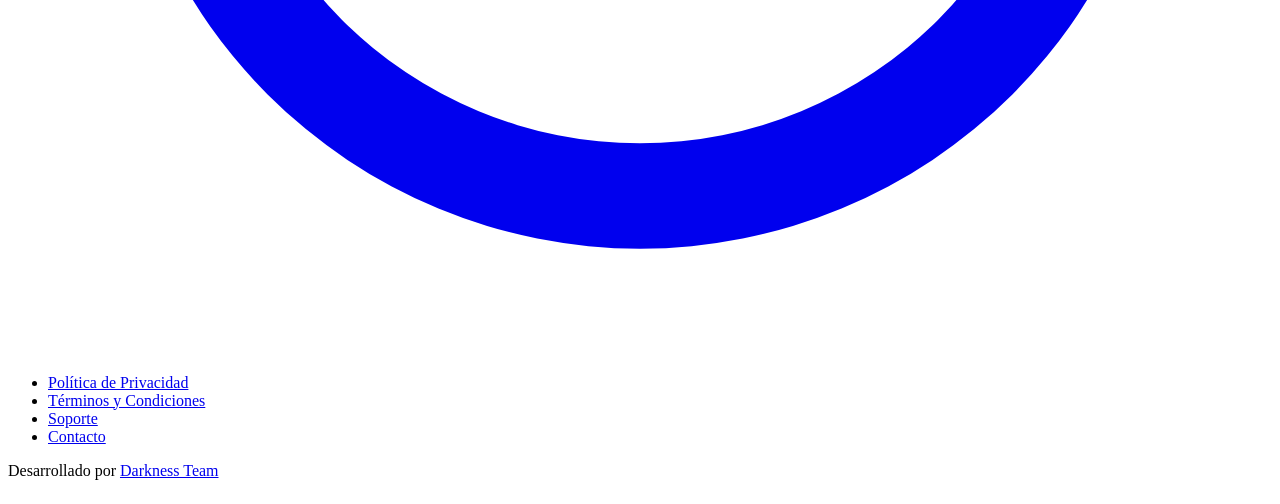
==== commit 81de5066: "He ordenado el css para que no sea un caos absoluto" ====
--- a/author.html
+++ b/author.html
@@ -21,217 +21,13 @@
 
     <link rel="icon" href="https://i.pinimg.com/736x/d0/ee/cd/d0eecd5b96b94707a317053ab1addd83.jpg">
     <!-- Define el logo -->
+    <link rel="stylesheet" href="/css/style.css">
+
 
     <title>Darkness Awaits</title>
     <script src="https://cdn.tailwindcss.com"></script>
 
-    <style>
-        @keyframes fadeIn {
-            from {
-                opacity: 0;
-            }
 
-            to {
-                opacity: 1;
-            }
-        }
-
-        @keyframes flicker {
-            0% {
-                opacity: 0.8;
-            }
-
-            50% {
-                opacity: 0.3;
-            }
-
-            100% {
-                opacity: 1;
-            }
-        }
-
-        @keyframes ms-light {}
-
-        :root {
-            /* Definición de variables CSS para colores, tamaños y efectos */
-            --color-primario: rgba(38, 38, 38, 0.9);
-            --color-menu: rgba(43, 42, 42, 0.9);
-            --filtro: blur(5px);
-            --altura_header: 8rem;
-            --padding_left_right: 2rem;
-            --ancho_maximo: 1200px;
-        }
-
-        @media (max-width: 1024px) {
-            iframe {
-                width: 99%;
-            }
-        }
-
-
-        header {
-            height: var(--altura_header);
-        }
-
-        body {
-            display: flex;
-            flex-direction: column;
-            min-height: 100vh;
-        }
-
-        .content-section {
-            flex-grow: 1;
-        }
-
-        nav {
-            /* Estilo del menú de navegación */
-            display: flex;
-            justify-content: space-between;
-            padding: 0 3.125rem;
-            height: var(--altura_header);
-            align-items: center;
-            position: fixed;
-            top: 0;
-            width: 100%;
-            z-index: 1000;
-            background-color: var(--color-primario);
-            backdrop-filter: blur(5px);
-            color: white;
-        }
-
-        nav a {
-            /* Estilo para los enlaces en el menú de navegación */
-            text-decoration: none;
-        }
-
-        nav ol,
-        ul {
-            /* Eliminación de estilo de lista por defecto */
-            list-style: none;
-        }
-
-        .menu_hamburguesa {
-            /* Estilo para el menú hamburguesa (oculto por defecto) */
-            display: none;
-        }
-
-        .menu_hamburguesa:checked+.ul_links {
-            /* Estilo para mostrar el menú al seleccionar el checkbox */
-            height: calc(100vh - var(--altura_header) + 75px);
-            background-color: var(--color-menu);
-            z-index: 40;
-        }
-
-        .ul_links {
-            /* Estilo para el menú desplegable */
-            width: 100%;
-            position: absolute;
-            top: var(--altura_header);
-            left: 0;
-            height: 0;
-            overflow: hidden;
-            display: flex;
-            flex-direction: column;
-            justify-content: center;
-            align-items: center;
-            gap: 3rem;
-            transition: all .3s;
-        }
-
-        .link {
-            /* Estilo para los enlaces disponibles en el menú */
-            font-size: 3em;
-            color: var(--color_blanco);
-            font-weight: bold;
-            transition: all 0.5s ease-in-out;
-        }
-
-        .link:hover {
-            /* Efecto hover para los enlaces */
-            transform: scale(1.05);
-            color: hwb(0 33% 0% / 0.55);
-        }
-
-        .link-selected {
-            /* Estilo para los enlaces en el menú */
-            font-size: 3em;
-            color: rgb(157, 156, 156);
-            opacity: 50%;
-            font-weight: bold;
-            transition: all 0.5s ease-in-out;
-        }
-
-        /* Estilos para secciones específicas */
-        #about-section {
-            min-height: 100vh;
-            flex-direction: column;
-            justify-content: center;
-            padding: 8rem 2rem;
-            display: flex;
-            align-items: center;
-            text-align: center;
-            gap: 0.5rem;
-        }
-
-        #sobremi-section h2 {
-            margin-bottom: 1rem;
-            font-size: 2.75rem;
-            font-weight: 700;
-        }
-
-        .fade-in {
-            animation: fadeIn 2s ease-in;
-        }
-
-        .flicker {
-            animation: flicker 1.5s infinite alternate;
-        }
-
-        .bg-dark {
-            background: radial-gradient(circle, rgba(20, 20, 20, 1) 0%, rgba(0, 0, 0, 1) 100%);
-        }
-
-        .fixed-bg {
-            background: url('https://media1.giphy.com/media/v1.Y2lkPTc5MGI3NjExNWI1ZHVsdTFkamdoMzAxbHI3ZzAzbGc3ZHR5ejhncmNxMGxqd283eSZlcD12MV9pbnRlcm5hbF9naWZfYnlfaWQmY3Q9Zw/3o85xyBPM2nmoMvraw/giphy.gif') center/cover no-repeat fixed;
-            position: relative;
-        }
-
-        .content-section {
-            background: rgba(0, 0, 0, 0.8);
-            padding: 4rem;
-            margin: 4rem auto;
-            border-radius: 10px;
-            box-shadow: 0 0 20px rgba(255, 0, 0, 0.3);
-        }
-
-        .linterna {
-            position: fixed;
-            width: 200px;
-            height: 200px;
-            border-radius: 50%;
-            box-shadow: 0 0 100px 50px rgba(255, 255, 200, 0.2);
-            pointer-events: none;
-            transform: translate(-50%, -50%);
-            mix-blend-mode: lighten;
-        }
-
-        .tx-20 {
-            font-size: 200%;
-        }
-
-        .author-img-align {
-            display: flex;
-            flex-direction: column;
-            align-items: center;
-            justify-content: center;
-        }
-
-        .author-img-align img {
-            padding-top: 75px;
-            padding-bottom: 50px;
-
-        }
-    </style>
 </head>
 
 <body class="bg-dark text-white font-sans fixed-bg">
@@ -254,10 +50,10 @@
                 <a href="index.html" class="link">Inicio</a>
             </li>
             <li class="li_links">
-                <a href="soporte.html" class="link">Contacto</a>
+                <a href="contacto.html" class="link">Contacto</a>
             </li>
             <li class="li_links">
-                <a href="#" class="link">Blog</a>
+                <a href="blog.html" class="link">Blog</a>
             </li>
             <li class="li_links">
                 <a href="registro-partidas.html" class="link">Registro de Partidas</a>
@@ -266,11 +62,19 @@
             <li class="li_links">
                 <a href="author.html" class="link-selected">Autor</a>
             </li>
+
+            <li class="li_links">
+                <a href="como-descargar.html" class="link">¿Cómo lo descargo?</a>
+            </li>
         </ul>
         <!-- Título y Subtítulo -->
-        <div class="text-center">
-            <h1 class="text-6xl font-bold text-red-600 flicker">Darkness Awaits</h1>
-            <p class="text-xl text-gray-400 italic">La oscuridad te espera... ¿Estás listo?</p>
+        <div class="text-center px-4">
+            <h1 class="text-3xl sm:text-5xl md:text-6xl font-bold text-red-600 flicker">
+                Darkness Awaits
+            </h1>
+            <p class="text-lg sm:text-xl text-gray-400 italic mt-2">
+                La oscuridad te espera... ¿Estás listo?
+            </p>
         </div>
 
         <!-- Botón de Mutear -->
--- a/css/style.css
+++ b/css/style.css
@@ -0,0 +1,351 @@
+@keyframes ms-light {}
+
+        @media (max-width: 1024px) {
+            iframe {
+                width: 99%;
+            }
+        }
+
+        @keyframes fadeIn {
+            from {
+                opacity: 0;
+            }
+
+            to {
+                opacity: 1;
+            }
+        }
+
+        @keyframes flicker {
+            0% {
+                opacity: 0.8;
+            }
+
+            50% {
+                opacity: 0.3;
+            }
+
+            100% {
+                opacity: 1;
+            }
+        }
+
+body {
+    display: flex;
+    flex-direction: column;
+    min-height: 100vh;
+}
+
+.content-section {
+    flex-grow: 1;
+}
+    
+nav {
+    /* Estilo del menú de navegación */
+    display: flex;
+    justify-content: space-between;
+    padding: 0 3.125rem;
+    height: var(--altura_header);
+    align-items: center;
+    position: fixed;
+    top: 0;
+    width: 100%;
+    z-index: 1000;
+    background-color: var(--color-primario);
+    backdrop-filter: blur(5px);
+    color: white;
+}
+
+nav a {
+    /* Estilo para los enlaces en el menú de navegación */
+    text-decoration: none;
+}
+
+.menu_hamburguesa {
+    /* Estilo para el menú hamburguesa (oculto por defecto) */
+    display: none;
+}
+
+.menu_hamburguesa:checked+.ul_links {
+    /* Estilo para mostrar el menú al seleccionar el checkbox */
+    height: calc(100vh - var(--altura_header) + 75px);
+    background-color: var(--color-menu);
+    z-index: 40;
+}
+
+/* Estilos para secciones específicas */
+#about-section {
+    min-height: 100vh;
+    flex-direction: column;
+    justify-content: center;
+    padding: 8rem 2rem;
+    display: flex;
+    align-items: center;
+    text-align: center;
+    gap: 0.5rem;
+}
+
+#sobremi-section h2 {
+    margin-bottom: 1rem;
+    font-size: 2.75rem;
+    font-weight: 700;
+}
+
+
+.fade-in {
+    animation: fadeIn 2s ease-in;
+}
+
+.flicker {
+    animation: flicker 1.5s infinite alternate;
+}
+
+.bg-dark {
+    background: radial-gradient(circle, rgba(20, 20, 20, 1) 0%, rgba(0, 0, 0, 1) 100%);
+}
+
+.fixed-bg {
+    background: url('https://media1.giphy.com/media/v1.Y2lkPTc5MGI3NjExNWI1ZHVsdTFkamdoMzAxbHI3ZzAzbGc3ZHR5ejhncmNxMGxqd283eSZlcD12MV9pbnRlcm5hbF9naWZfYnlfaWQmY3Q9Zw/3o85xyBPM2nmoMvraw/giphy.gif') center/cover no-repeat fixed;
+    position: relative;
+}
+
+.content-section {
+    background: rgba(0, 0, 0, 0.8);
+    padding: 4rem;
+    margin: 4rem auto;
+    border-radius: 10px;
+    box-shadow: 0 0 20px rgba(255, 0, 0, 0.3);
+}
+
+.linterna {
+    position: fixed;
+    width: 200px;
+    height: 200px;
+    border-radius: 50%;
+    box-shadow: 0 0 100px 50px rgba(255, 255, 200, 0.2);
+    pointer-events: none;
+    transform: translate(-50%, -50%);
+    mix-blend-mode: lighten;
+}
+
+.tx-20 {
+    font-size: 200%;
+}
+
+.ul_links {
+    /* Estilo para el menú desplegable */
+    width: 100%;
+    position: absolute;
+    top: var(--altura_header);
+    left: 0;
+    height: 0;
+    overflow: hidden;
+    display: flex;
+    flex-direction: column;
+    justify-content: center;
+    align-items: center;
+    gap: 3rem;
+    transition: all .3s;
+}
+
+.link {
+    /* Estilo para los enlaces disponibles en el menú */
+    font-size: 3em;
+    color: var(--color_blanco);
+    font-weight: bold;
+    transition: all 0.5s ease-in-out;
+}
+
+.link:hover {
+    /* Efecto hover para los enlaces */
+    transform: scale(1.05);
+    color: hwb(0 33% 0% / 0.55);
+}
+
+.link-selected {
+    /* Estilo para los enlaces en el menú */
+    font-size: 3em;
+    color: rgb(157, 156, 156);
+    opacity: 50%;
+    font-weight: bold;
+    transition: all 0.5s ease-in-out;
+}
+
+header {
+    height: var(--altura_header);
+}
+
+:root {
+    /* Definición de variables CSS para colores, tamaños y efectos */
+    --color-primario: rgba(38, 38, 38, 0.9);
+    --color-menu: rgba(43, 42, 42, 0.9);
+    --filtro: blur(5px);
+    --altura_header: 8rem;
+    --padding_left_right: 2rem;
+    --ancho_maximo: 1200px;
+}
+    
+#menu{
+    width: 100%;
+    height: 35px;
+    background: #000000;
+    float: left;
+    position: relative;
+} 
+    
+#menu .menup{
+    width: 960px;
+    height: 35px;
+    margin: 0 auto;
+    padding: 0px;
+}
+    
+#menu li{
+    float:left;
+    position:relative;
+    padding: 6px 0;
+    margin: 0;
+    list-style: none;
+} 
+    
+#menu li a{
+    color:#ffffff;
+    font-size:12px;
+    padding: 10px 10px;
+    /* text-shadow: 0px -1px 0px #000; */
+    text-decoration: none;
+    text-transform: uppercase;
+} 
+    
+/*ocultamos el dropdown*/    
+#menu li > ul{
+    display:none;
+    position:absolute;
+    background: #000000;
+    padding: 0;
+    z-index: 2;
+}
+    
+#menu li > ul li{
+    padding:0;
+    margin:1px 0;
+    list-style: none;
+} 
+    
+#menu li > ul li:first-child, #menu li:hover > ul li:last-child{
+    padding:0;
+    margin:0 0;
+}
+    
+/*le damos el color blanco al enlance del submenu y el background negro */    
+#menu li:hover > a{
+    color:#424242;
+    background-color: #ffffff;
+    width: 120px; 
+} 
+    
+#menu li > ul li a{
+    width: 150px;
+    margin: 0 0 0 5px;
+    display:block;
+    color: #ffffff;
+} 
+    
+/* Con esto mantenemos el codigo submenu activo */
+#menu li:hover > ul{
+    display:block;
+    width: 150px;
+    top: 35px;
+}
+    
+#menu .divider{
+    border-right: 1px solid #BCBCBC;
+    height: 23px;
+}
+
+#menu .dropdown::after{
+    content:"";
+    position: absolute;
+    top: 15px;
+    left: 52px;
+    width:0px;
+    height:0px;
+    border-style: solid;
+    border-width: 4.3px;
+    border-bottom-width:0px;
+    border-color: #BCBCBC transparent transparent transparent;
+}
+    
+#menu li:hover::after{
+    border-color: #fff transparent transparent transparent;
+}
+    
+    
+#menu .dropdown span{
+    height: 15px;
+    width: 3px;
+    position: absolute;
+    top: 6px;
+    left: 5px;
+}
+
+.posicio_menu{
+    margin-top: -90px;
+    margin-left: -180px;
+}
+
+.movernav{
+    margin-left: 350px;
+}
+
+.Formulari{ 
+    margin-left: 30px;
+    display: flex;
+    margin-top: 8px;
+}
+
+button{
+    border-radius: 20%;
+    width: 80px;
+    background-color: white;
+    color: #000000;
+    border-color: rgba(86, 74, 133, 0.692);
+    transition: background-color 0.5s;    
+}
+ 
+button:hover{
+    background-color: rgb(169, 161, 201);
+    color: white;
+}
+
+.buttoncomentarios{
+    color: rgb(134, 134, 204)
+}
+
+input{
+    width: 200px;
+    height: 23px;
+    transition: background-color 1s ;
+    transition: width 0.5s;
+    border-radius: 10px;
+    margin-bottom: 10px;
+}
+
+input:hover{
+    background-color: rgb(218, 216, 219);
+    width: 220px;
+}
+
+textarea{
+    border-radius: 10px;
+    width: 200px;
+    transition: background-color 1s ;
+    transition: width 0.5s;
+}
+
+textarea:hover{
+    background-color: rgb(218, 216, 219);
+    width: 220px;
+}
+
+    
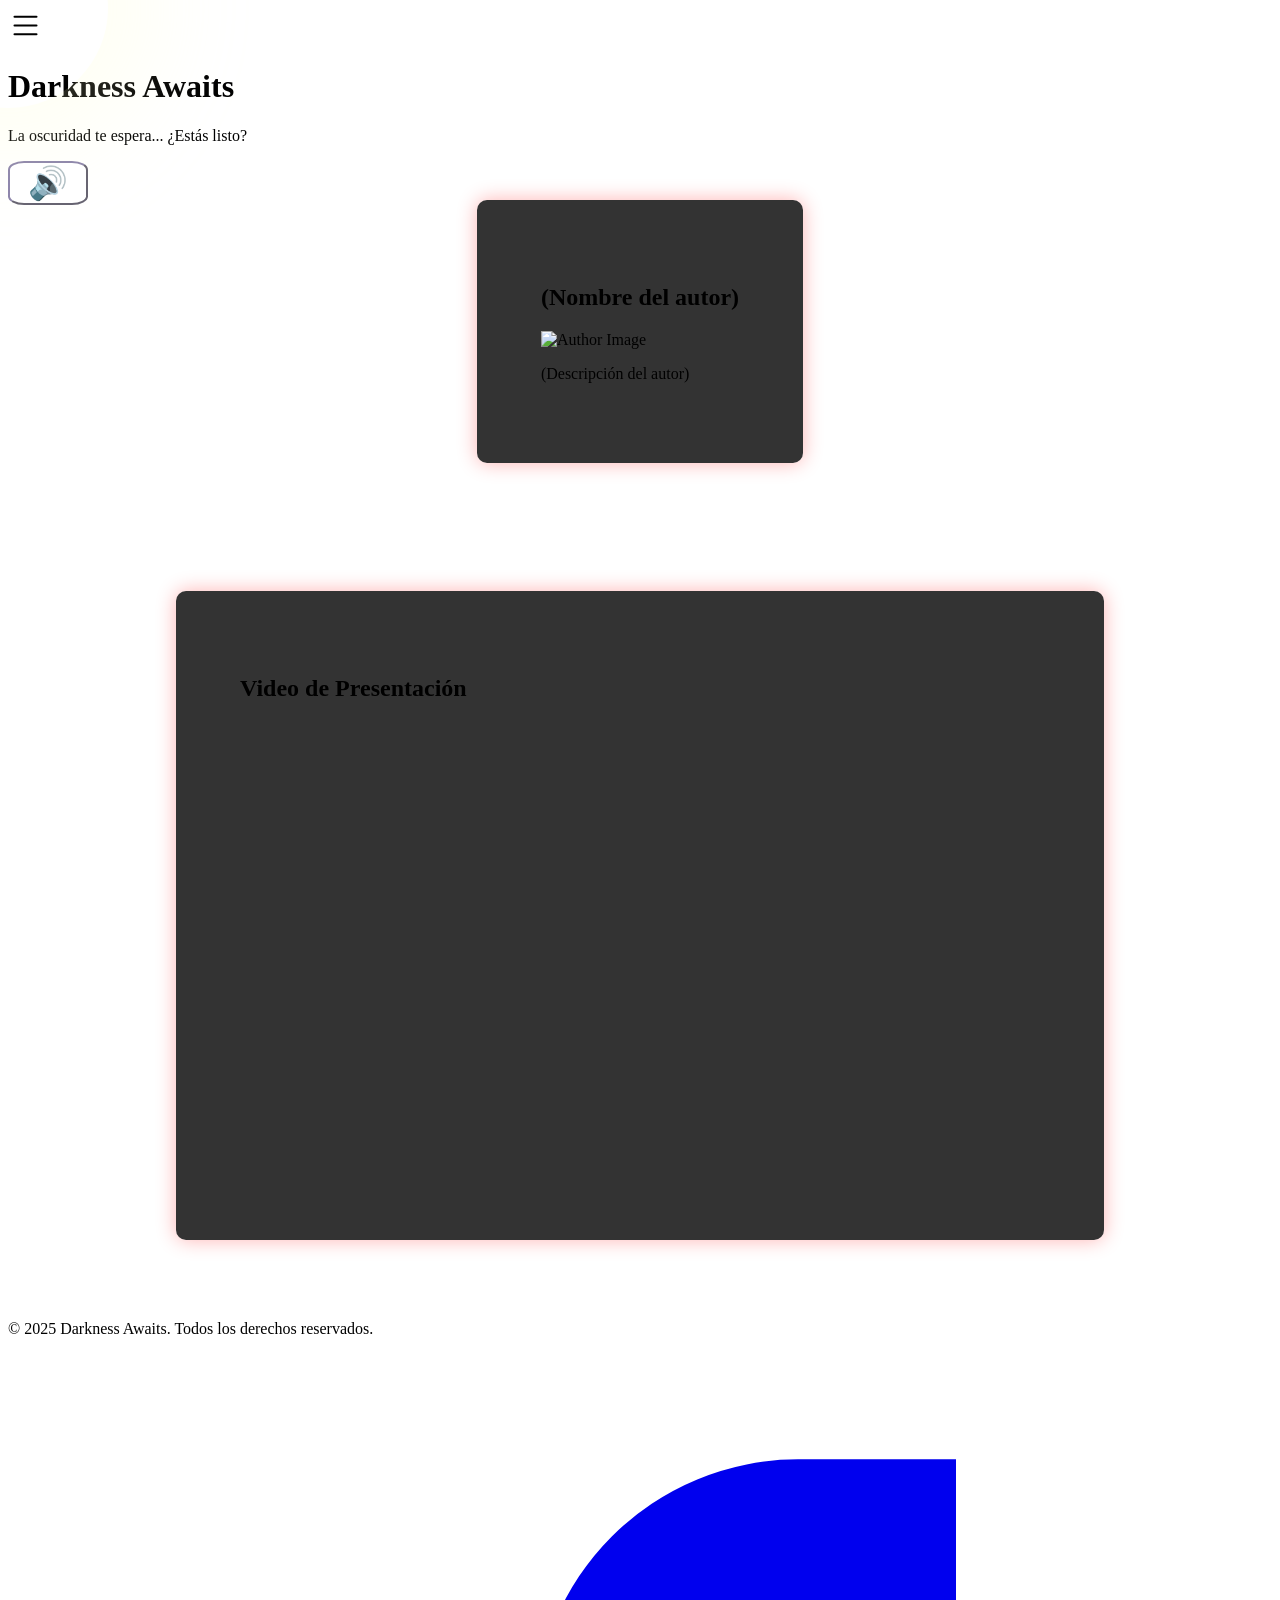
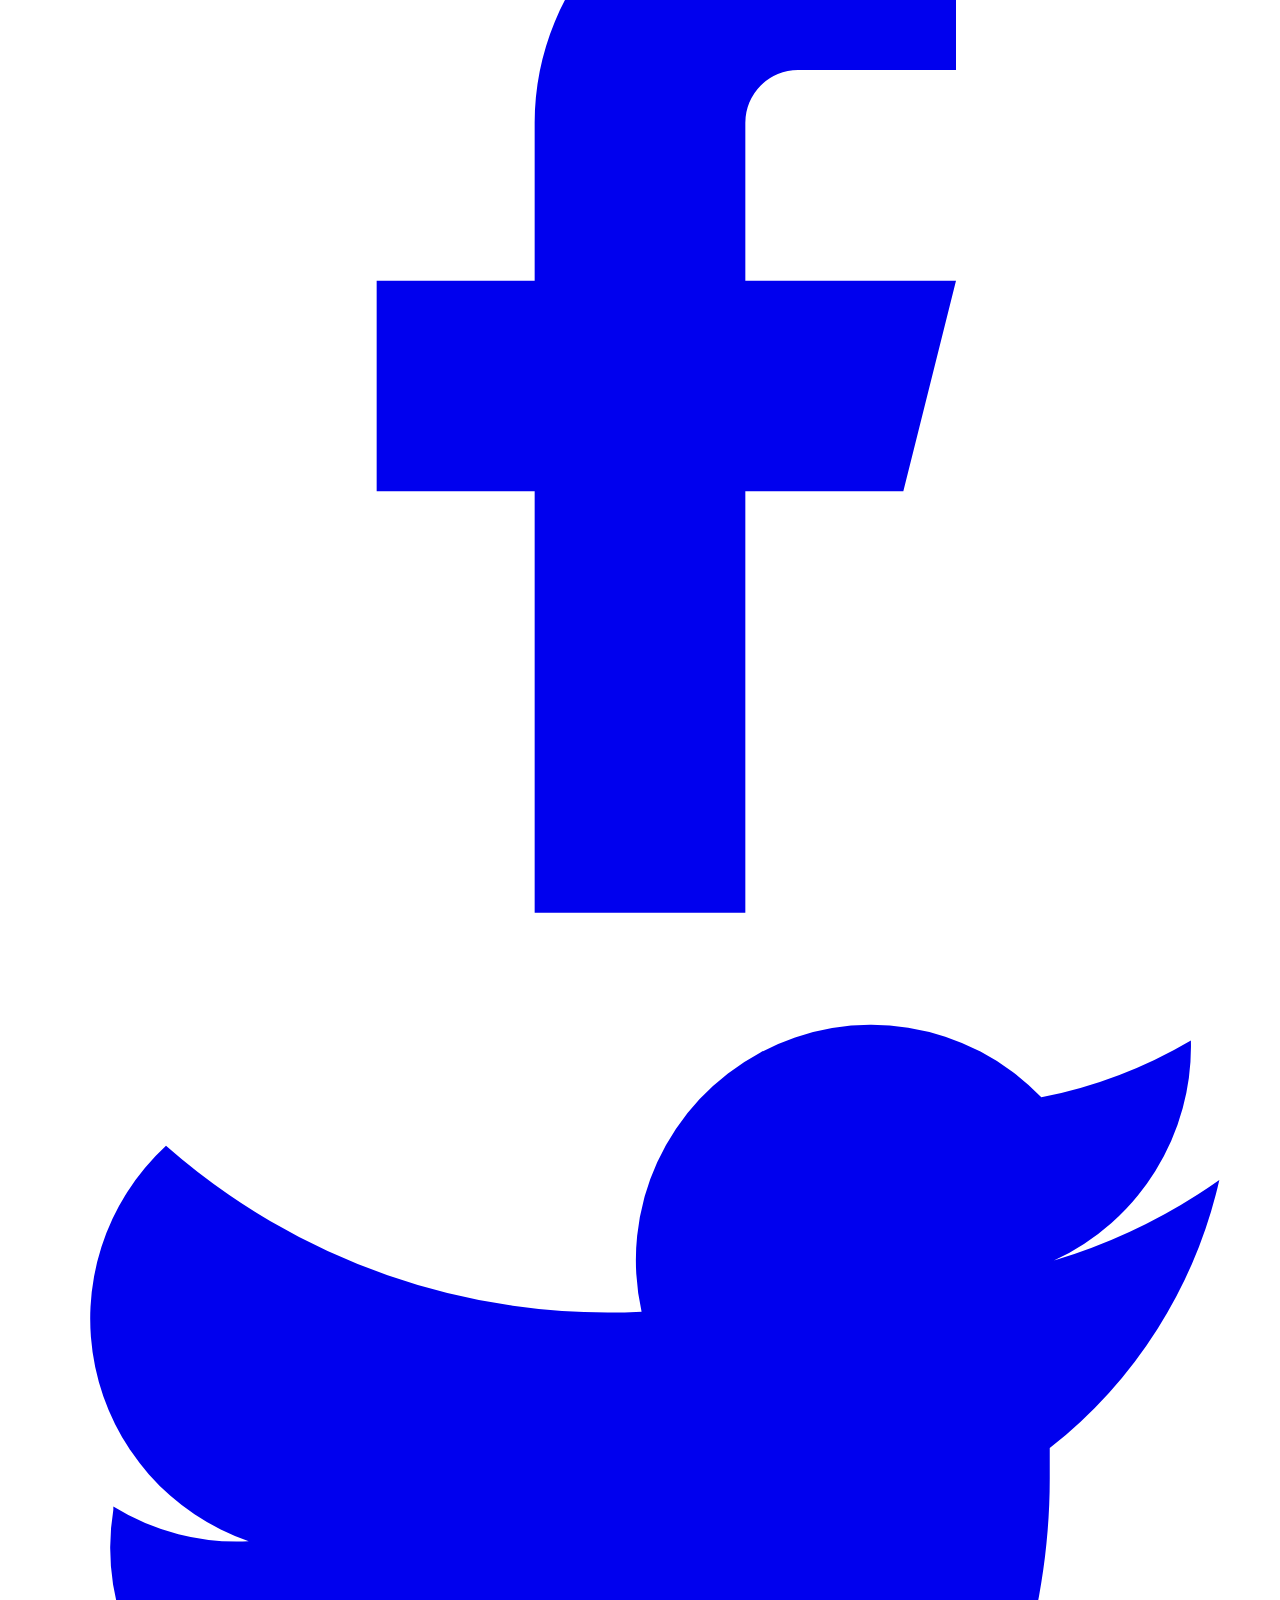
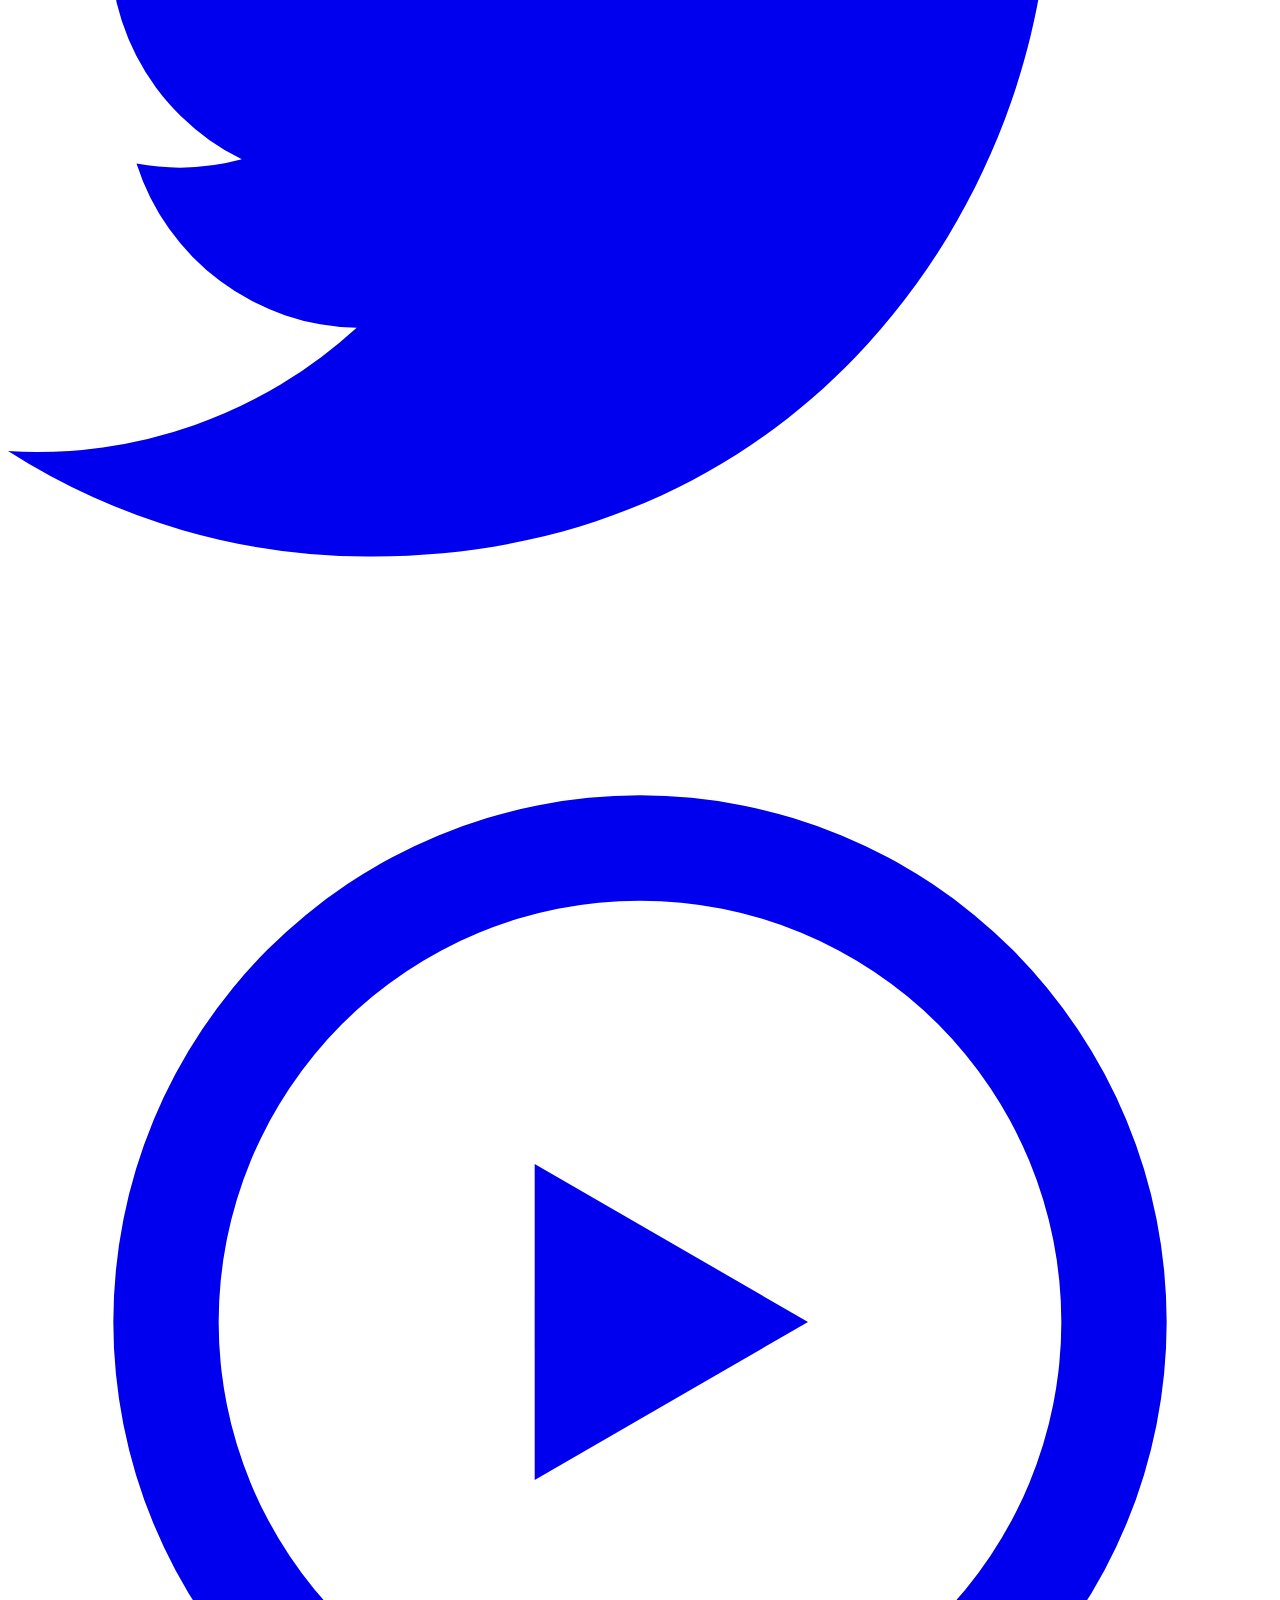
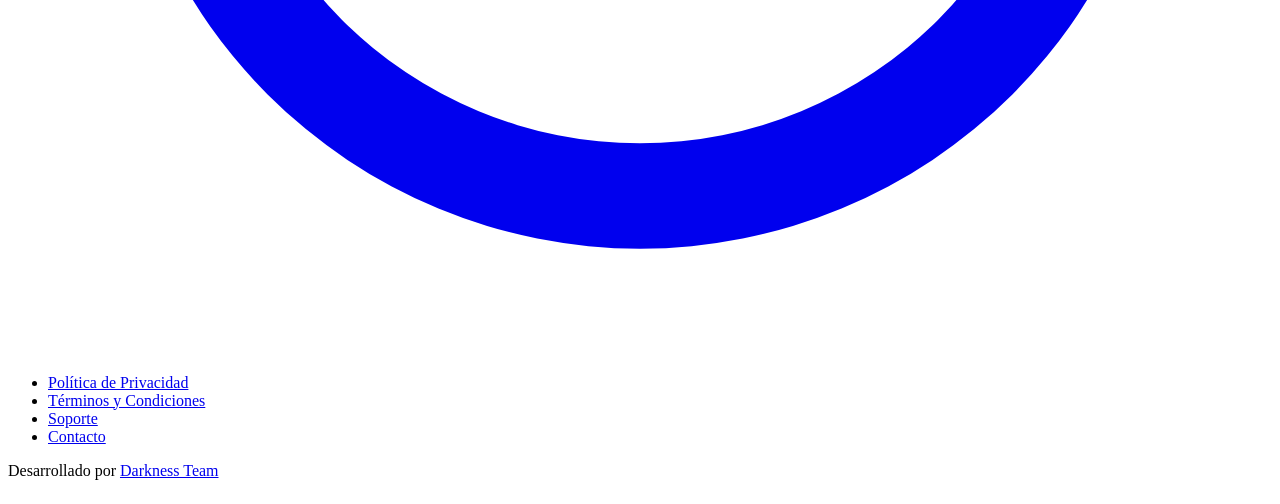
==== commit 74982faf: "He metido todo el contenido javascript en un archivo js" ====
--- a/author.html
+++ b/author.html
@@ -142,27 +142,7 @@
     </footer>
     
 
-    <script>
-        // Linterna
-        document.addEventListener("mousemove", (e) => {
-            const linterna = document.getElementById("linterna");
-            linterna.style.top = `${e.clientY}px`;
-            linterna.style.left = `${e.clientX}px`;
-        });
-
-        // Botón de mute
-        const audio = document.getElementById("background-music");
-        const muteButton = document.getElementById("mute-button");
-        muteButton.addEventListener("click", () => {
-            if (audio.muted) {
-                audio.muted = false;
-                muteButton.textContent = " 🔊 ";
-            } else {
-                audio.muted = true;
-                muteButton.textContent = " 🔇 ";
-            }
-        });
-    </script>
+    <script src="/javascript/script.js"></script>
 </body>
 
 </html>
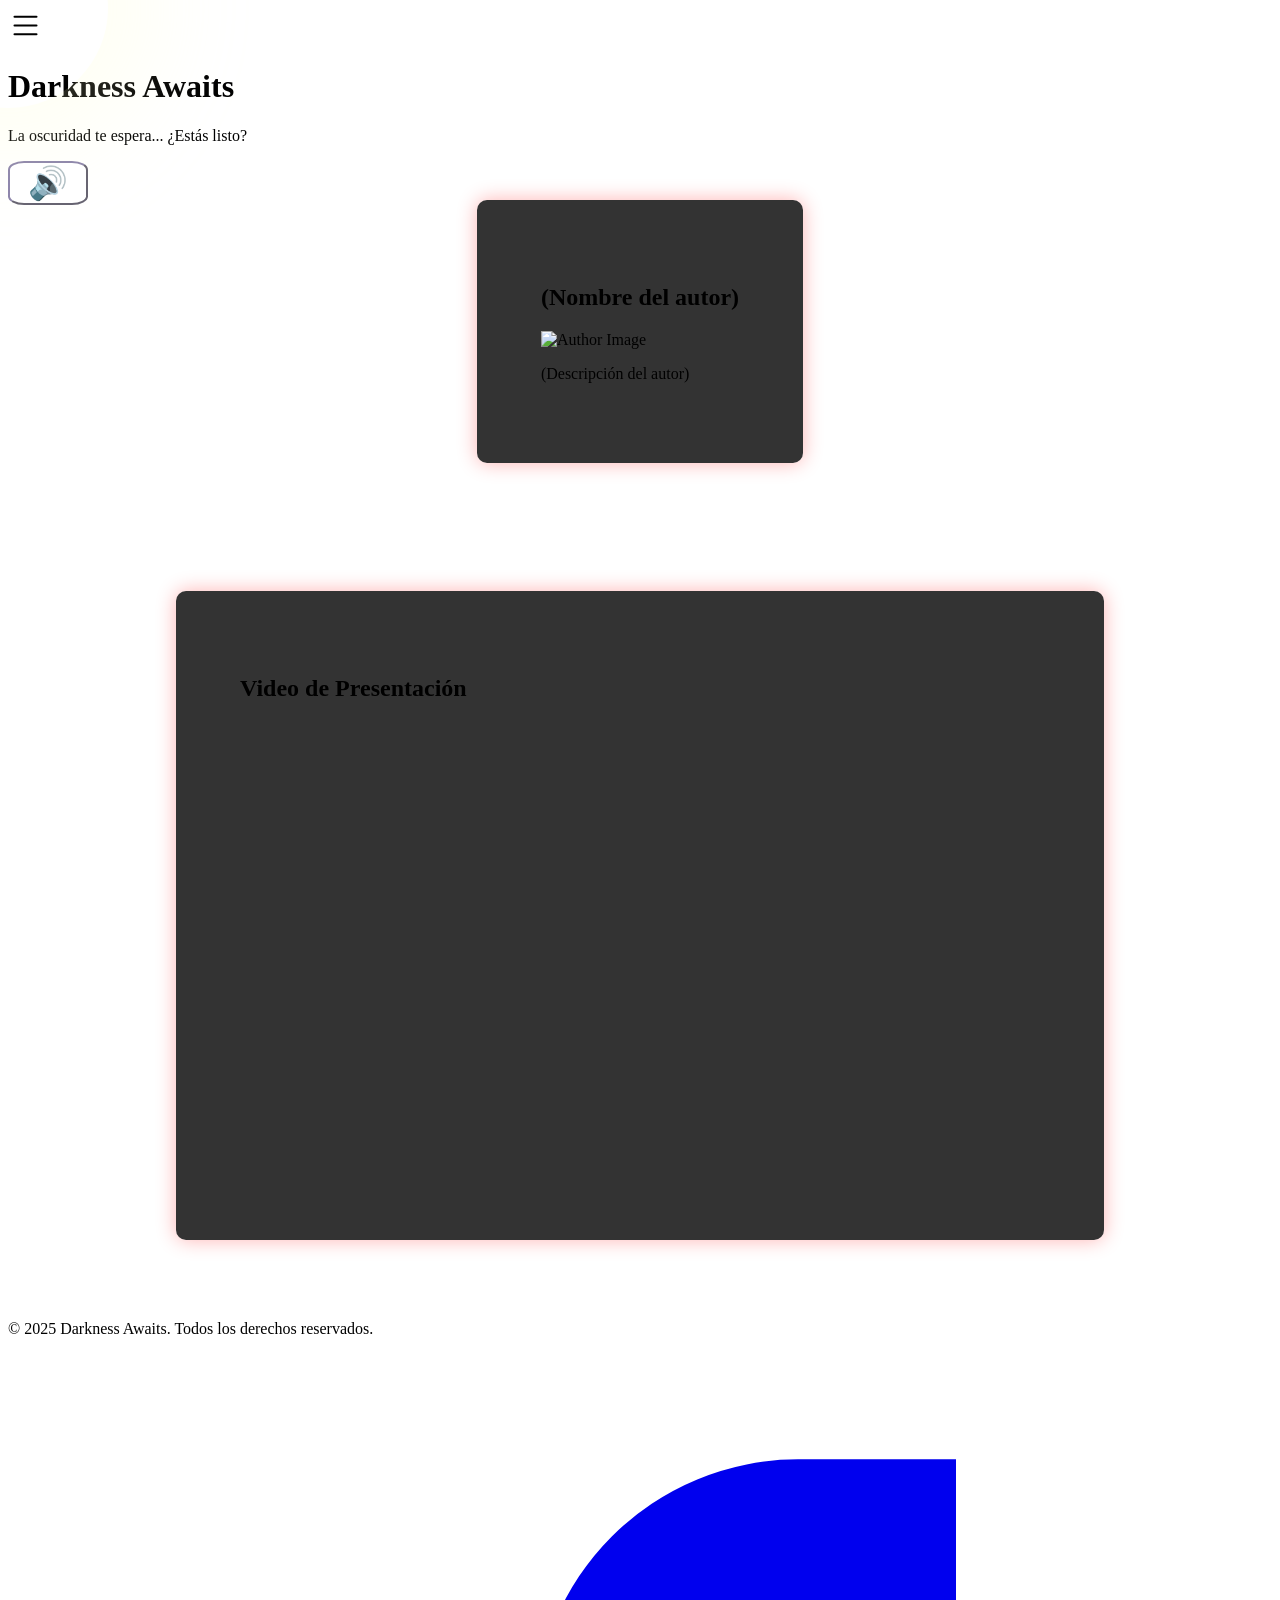
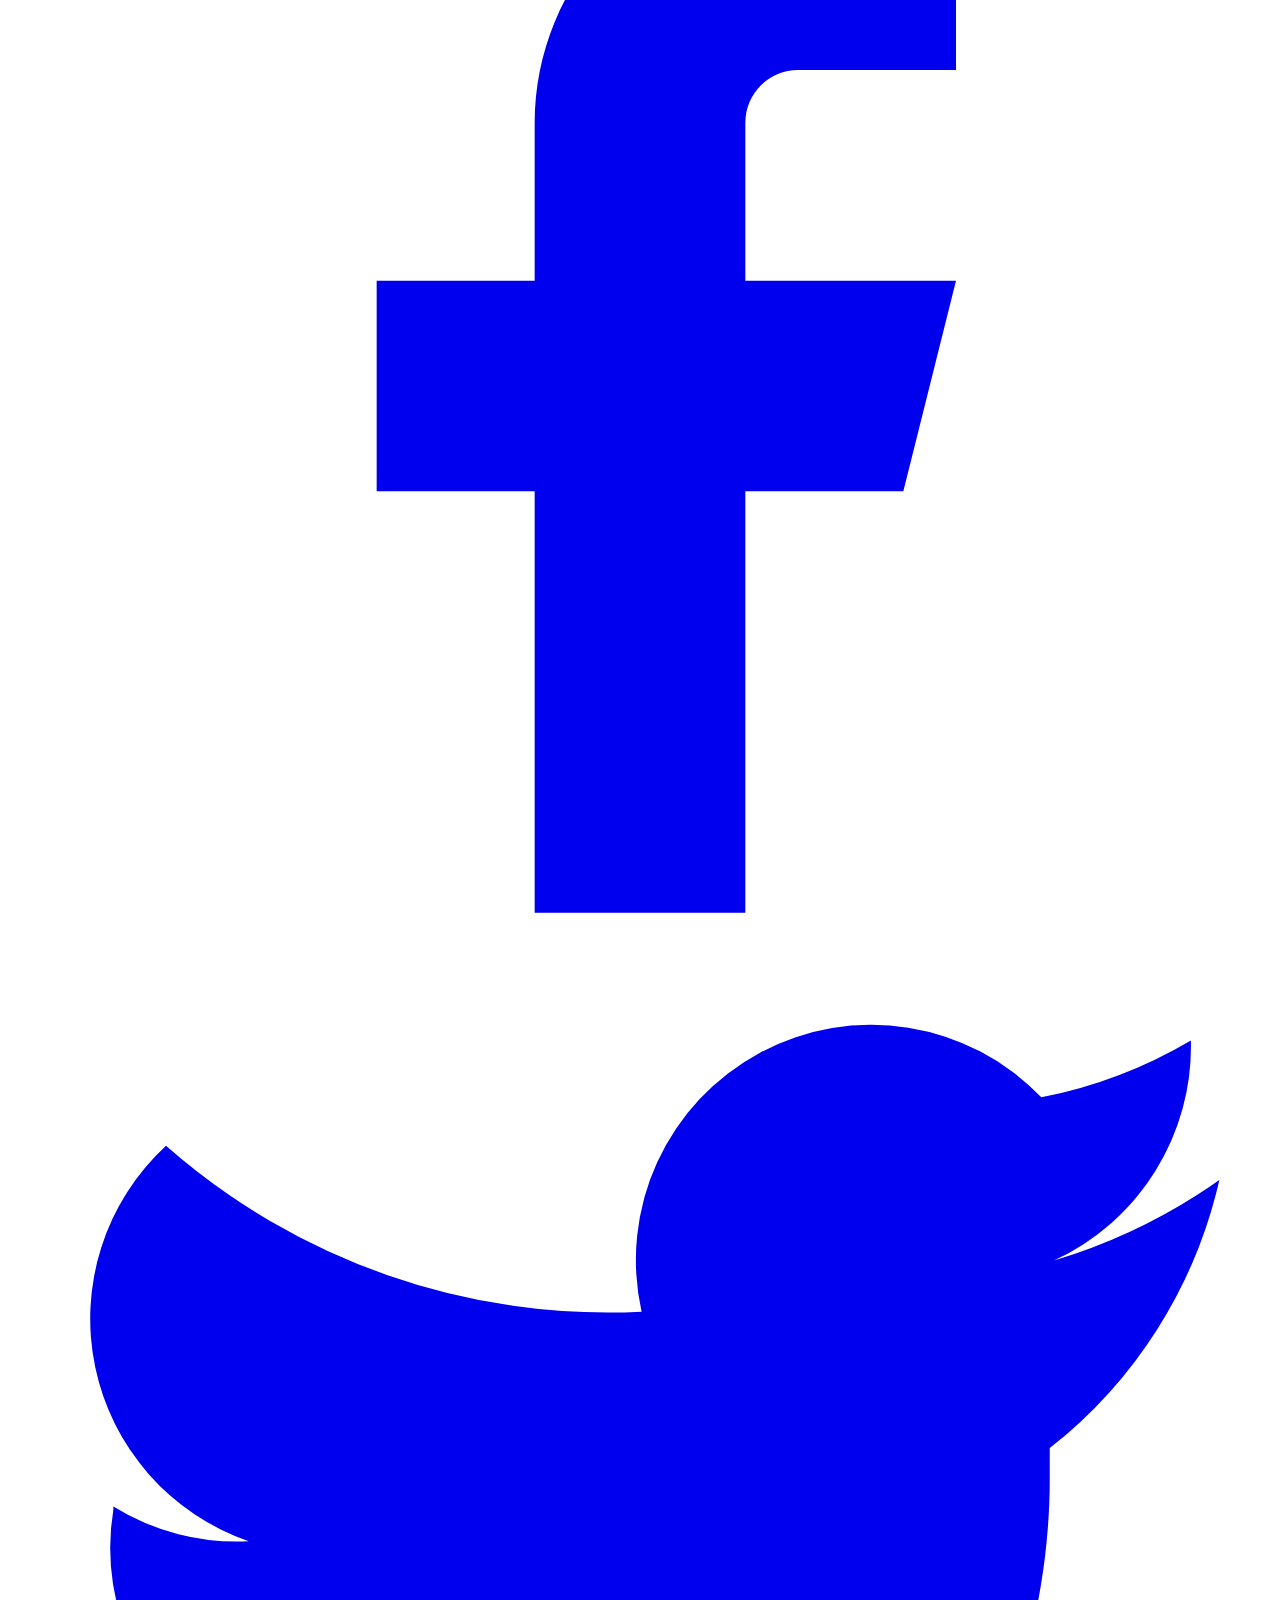
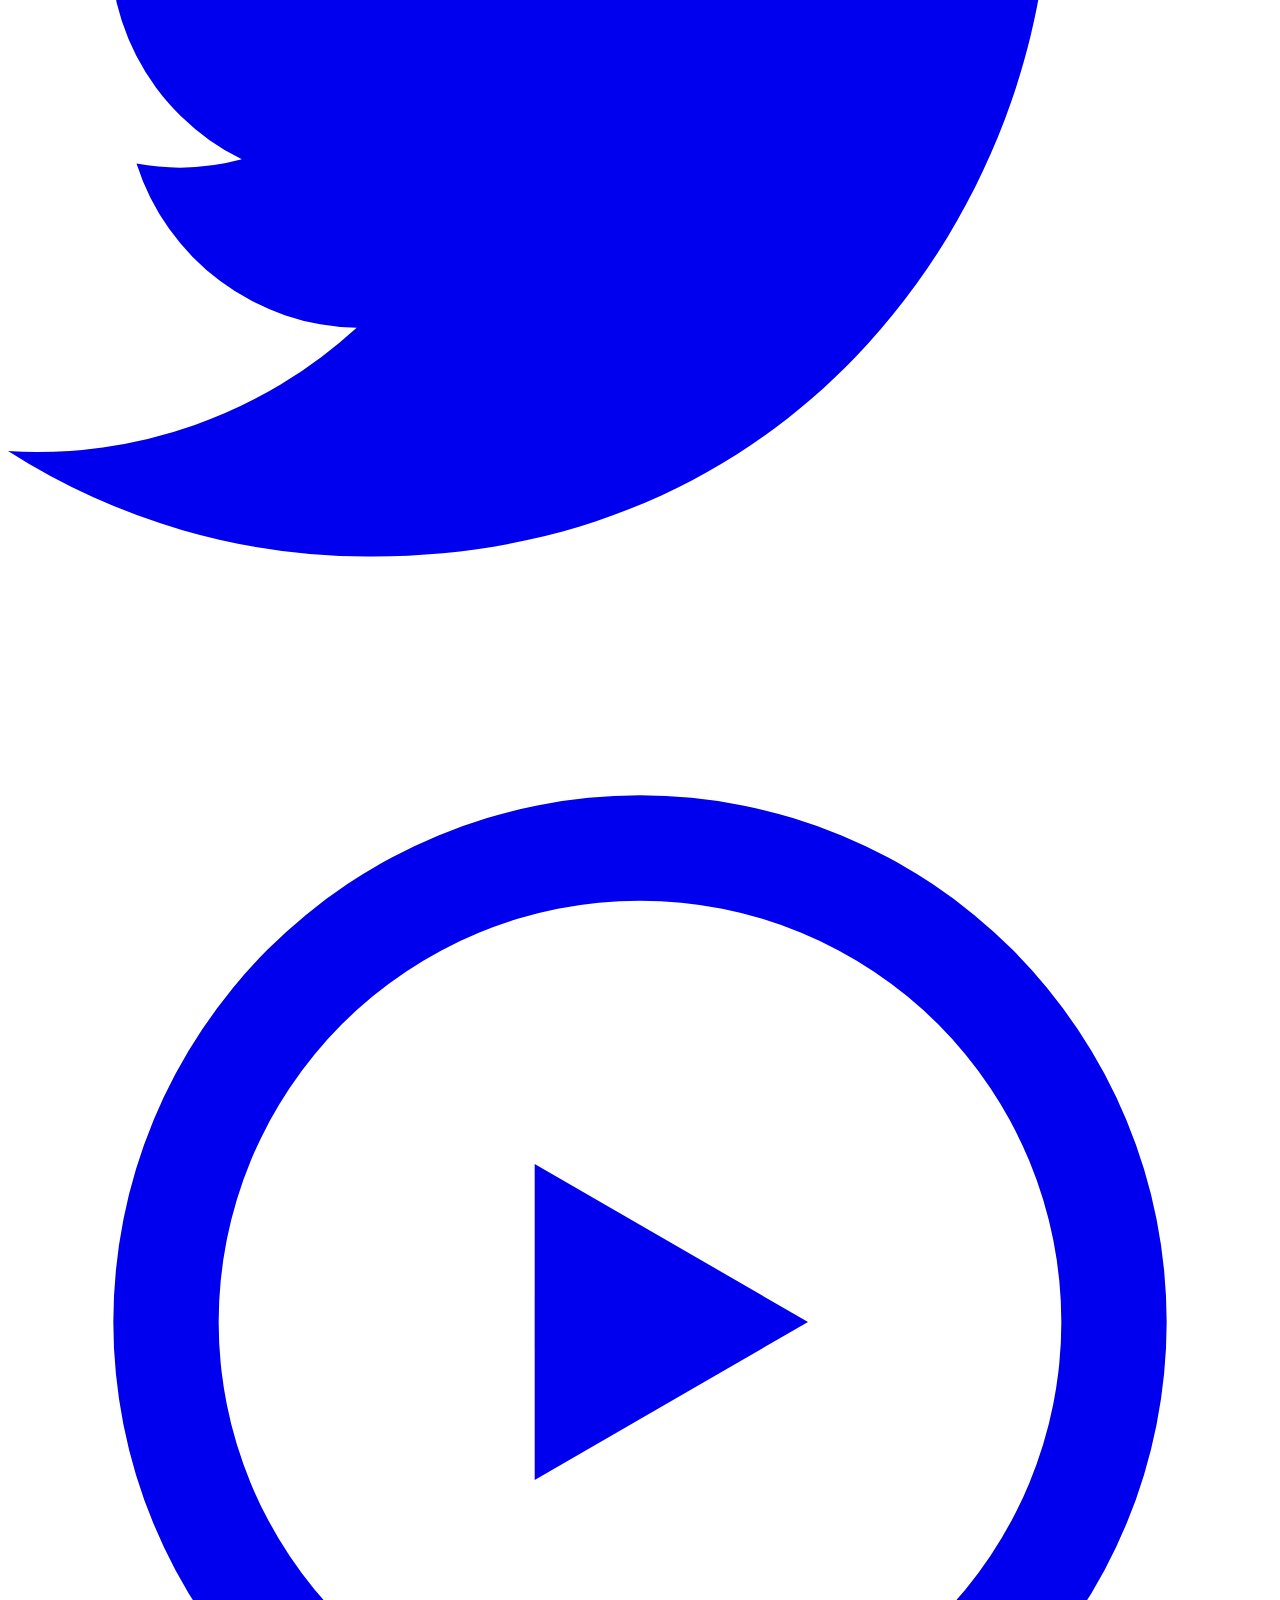
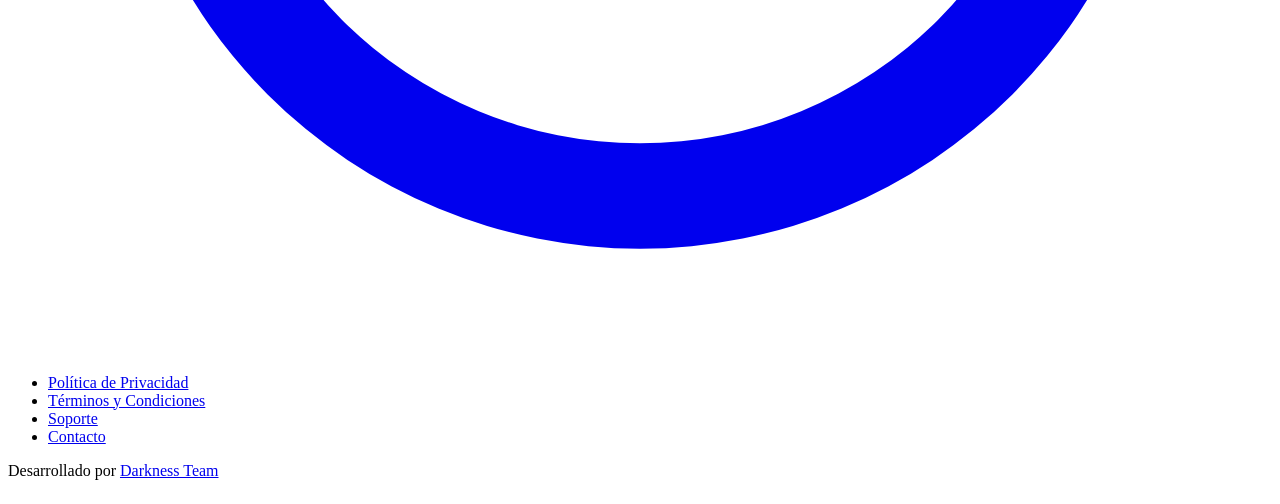
==== commit e9769577: "he posat els mateixos continguts a la llista del menu hamburguesa" ====
--- a/author.html
+++ b/author.html
@@ -47,11 +47,18 @@
 
         <ul class="ul_links">
             <li class="li_links">
-                <a href="index.html" class="link">Inicio</a>
+                <a href="index.html" class="link-selected">Inicio</a>
             </li>
             <li class="li_links">
                 <a href="contacto.html" class="link">Contacto</a>
             </li>
+            <li class="li_links">
+                <a href="comentarios.html" class="link">Comentario</a>
+            </li>
+            <li class="li_links">
+                <a href="#" class="link">Trailer oficial</a>
+            </li>
+            
             <li class="li_links">
                 <a href="blog.html" class="link">Blog</a>
             </li>
@@ -60,9 +67,8 @@
             </li>
 
             <li class="li_links">
-                <a href="author.html" class="link-selected">Autor</a>
+                <a href="author.html" class="link">Autor</a>
             </li>
-
             <li class="li_links">
                 <a href="como-descargar.html" class="link">¿Cómo lo descargo?</a>
             </li>
--- a/css/style.css
+++ b/css/style.css
@@ -171,6 +171,13 @@
     transition: all 0.5s ease-in-out;
 }
 
+.separardivs{
+    margin-left: 30px;
+    display: flex;
+    margin-top: 8px;
+    border-radius: 10px;
+}
+
 header {
     height: var(--altura_header);
 }
